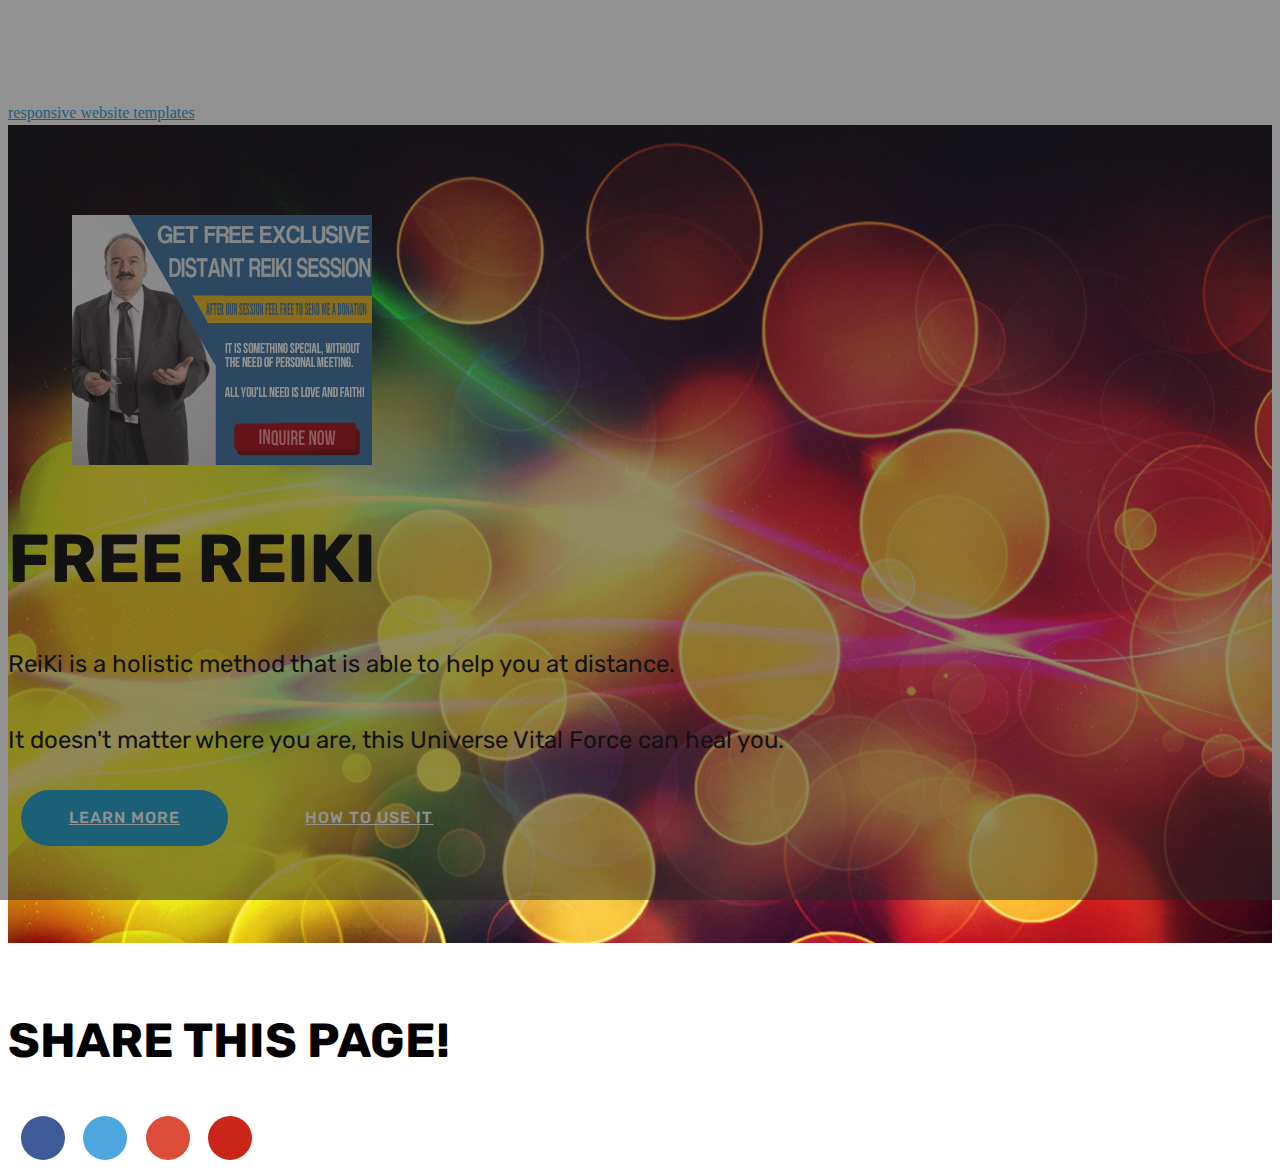
==== index.html @ 45cd6dde "create github pages" ====
<!DOCTYPE html>
<html >
<head>
  <!-- Site made with Mobirise Website Builder v4.9.1, https://mobirise.com -->
  <meta charset="UTF-8">
  <meta http-equiv="X-UA-Compatible" content="IE=edge">
  <meta name="generator" content="Mobirise v4.9.1, mobirise.com">
  <meta name="viewport" content="width=device-width, initial-scale=1, minimum-scale=1">
  <link rel="shortcut icon" href="assets/images/logo2.png" type="image/x-icon">
  <meta name="description" content="Free REIKI">
  <title>Free REIKI</title>
  <link rel="stylesheet" href="assets/tether/tether.min.css">
  <link rel="stylesheet" href="assets/bootstrap/css/bootstrap.min.css">
  <link rel="stylesheet" href="assets/bootstrap/css/bootstrap-grid.min.css">
  <link rel="stylesheet" href="assets/bootstrap/css/bootstrap-reboot.min.css">
  <link rel="stylesheet" href="assets/socicon/css/styles.css">
  <link rel="stylesheet" href="assets/dropdown/css/style.css">
  <link rel="stylesheet" href="assets/theme/css/style.css">
  <link rel="stylesheet" href="assets/mobirise/css/mbr-additional.css" type="text/css">
  
  
  
</head>
<body>
  <section class="menu cid-qQb22oEruo" once="menu" id="menu2-7">

    

    <nav class="navbar navbar-expand beta-menu navbar-dropdown align-items-center navbar-toggleable-sm">
        <button class="navbar-toggler navbar-toggler-right" type="button" data-toggle="collapse" data-target="#navbarSupportedContent" aria-controls="navbarSupportedContent" aria-expanded="false" aria-label="Toggle navigation">
            <div class="hamburger">
                <span></span>
                <span></span>
                <span></span>
                <span></span>
            </div>
        </button>
        <div class="menu-logo">
            <div class="navbar-brand">
                
                <span class="navbar-caption-wrap"><a class="navbar-caption text-black display-1" href="https://mobirise.com"></a></span>
            </div>
        </div>
        <div class="collapse navbar-collapse" id="navbarSupportedContent">
            
            <div class="navbar-buttons mbr-section-btn"><a class="btn btn-sm btn-primary display-4" href="page1.html" target="_blank">HOME</a></div>
        </div>
    </nav>
</section>

<section class="engine"><a href="https://mobirise.info/q">responsive website templates</a></section><section class="header3 cid-rhRBQHA97Q mbr-parallax-background" id="header3-8">

    

    <div class="mbr-overlay" style="opacity: 0.5; background-color: rgb(35, 35, 35);">
    </div>

    <div class="container">
        <div class="media-container-row">
            <div class="mbr-figure" style="width: 155%;">
                <a href="page2.html" target="_blank"><img src="assets/images/free-reiki-donation-300x250.png" alt="Mobirise" title=""></a>
            </div>

            <div class="media-content">
                <h1 class="mbr-section-title mbr-white pb-3 mbr-fonts-style display-1">
                    FREE REIKI</h1>
                
                <div class="mbr-section-text mbr-white pb-3 ">
                    <p class="mbr-text mbr-fonts-style display-5">ReiKi is a holistic method that is able to help you at distance. <br><br>It doesn't matter where you are, this Universe Vital Force can heal you.</p>
                </div>
                <div class="mbr-section-btn"><a class="btn btn-md btn-primary display-4" href="page1.html" target="_blank">LEARN MORE</a>
                    <a class="btn btn-md btn-white-outline display-4" href="https://youtu.be/W5HeyMeC468" target="_blank">HOW TO USE IT</a></div>
            </div>
        </div>
    </div>

</section>

<section class="cid-rhRI5HGoPC" id="social-buttons3-a">
    
    

    

    <div class="container">
        <div class="media-container-row">
            <div class="col-md-8 align-center">
                <h2 class="pb-3 mbr-section-title mbr-fonts-style display-2">
                    SHARE THIS PAGE!
                </h2>
                <div>
                    <div class="mbr-social-likes">
                        <span class="btn btn-social socicon-bg-facebook facebook mx-2" title="Share link on Facebook">
                            <i class="socicon socicon-facebook"></i>
                        </span>
                        <span class="btn btn-social twitter socicon-bg-twitter mx-2" title="Share link on Twitter">
                            <i class="socicon socicon-twitter"></i>
                        </span>
                        <span class="btn btn-social plusone socicon-bg-googleplus mx-2" title="Share link on Google+">
                            <i class="socicon socicon-googleplus"></i>
                        </span>
                        
                        
                        <span class="btn btn-social pinterest socicon-bg-pinterest mx-2" title="Share link on Pinterest">
                            <i class="socicon socicon-pinterest"></i>
                        </span>
                        
                    </div>
                </div>
            </div>
        </div>
    </div>
</section>


  <script src="assets/web/assets/jquery/jquery.min.js"></script>
  <script src="assets/popper/popper.min.js"></script>
  <script src="assets/tether/tether.min.js"></script>
  <script src="assets/bootstrap/js/bootstrap.min.js"></script>
  <script src="assets/sociallikes/social-likes.js"></script>
  <script src="assets/dropdown/js/script.min.js"></script>
  <script src="assets/touchswipe/jquery.touch-swipe.min.js"></script>
  <script src="assets/parallax/jarallax.min.js"></script>
  <script src="assets/smoothscroll/smooth-scroll.js"></script>
  <script src="assets/theme/js/script.js"></script>
  
  
</body>
</html>
---- assets/mobirise/css/mbr-additional.css ----
@import url(https://fonts.googleapis.com/css?family=Rubik:300,300i,400,400i,500,500i,700,700i,900,900i);





body {
  font-style: normal;
  line-height: 1.5;
}
.mbr-section-title {
  font-style: normal;
  line-height: 1.2;
}
.mbr-section-subtitle {
  line-height: 1.3;
}
.mbr-text {
  font-style: normal;
  line-height: 1.6;
}
.display-1 {
  font-family: 'Rubik', sans-serif;
  font-size: 4.25rem;
}
.display-1 > .mbr-iconfont {
  font-size: 6.8rem;
}
.display-2 {
  font-family: 'Rubik', sans-serif;
  font-size: 3rem;
}
.display-2 > .mbr-iconfont {
  font-size: 4.8rem;
}
.display-4 {
  font-family: 'Rubik', sans-serif;
  font-size: 1rem;
}
.display-4 > .mbr-iconfont {
  font-size: 1.6rem;
}
.display-5 {
  font-family: 'Rubik', sans-serif;
  font-size: 1.5rem;
}
.display-5 > .mbr-iconfont {
  font-size: 2.4rem;
}
.display-7 {
  font-family: 'Rubik', sans-serif;
  font-size: 1rem;
}
.display-7 > .mbr-iconfont {
  font-size: 1.6rem;
}
/* ---- Fluid typography for mobile devices ---- */
/* 1.4 - font scale ratio ( bootstrap == 1.42857 ) */
/* 100vw - current viewport width */
/* (48 - 20)  48 == 48rem == 768px, 20 == 20rem == 320px(minimal supported viewport) */
/* 0.65 - min scale variable, may vary */
@media (max-width: 768px) {
  .display-1 {
    font-size: 3.4rem;
    font-size: calc( 2.1374999999999997rem + (4.25 - 2.1374999999999997) * ((100vw - 20rem) / (48 - 20)));
    line-height: calc( 1.4 * (2.1374999999999997rem + (4.25 - 2.1374999999999997) * ((100vw - 20rem) / (48 - 20))));
  }
  .display-2 {
    font-size: 2.4rem;
    font-size: calc( 1.7rem + (3 - 1.7) * ((100vw - 20rem) / (48 - 20)));
    line-height: calc( 1.4 * (1.7rem + (3 - 1.7) * ((100vw - 20rem) / (48 - 20))));
  }
  .display-4 {
    font-size: 0.8rem;
    font-size: calc( 1rem + (1 - 1) * ((100vw - 20rem) / (48 - 20)));
    line-height: calc( 1.4 * (1rem + (1 - 1) * ((100vw - 20rem) / (48 - 20))));
  }
  .display-5 {
    font-size: 1.2rem;
    font-size: calc( 1.175rem + (1.5 - 1.175) * ((100vw - 20rem) / (48 - 20)));
    line-height: calc( 1.4 * (1.175rem + (1.5 - 1.175) * ((100vw - 20rem) / (48 - 20))));
  }
}
/* Buttons */
.btn {
  font-weight: 500;
  border-width: 2px;
  font-style: normal;
  letter-spacing: 1px;
  margin: .4rem .8rem;
  white-space: normal;
  -webkit-transition: all 0.3s ease-in-out;
  -moz-transition: all 0.3s ease-in-out;
  transition: all 0.3s ease-in-out;
  display: inline-flex;
  align-items: center;
  justify-content: center;
  word-break: break-word;
  -webkit-align-items: center;
  -webkit-justify-content: center;
  display: -webkit-inline-flex;
  padding: 1rem 3rem;
  border-radius: 3px;
}
.btn-sm {
  font-weight: 500;
  letter-spacing: 1px;
  -webkit-transition: all 0.3s ease-in-out;
  -moz-transition: all 0.3s ease-in-out;
  transition: all 0.3s ease-in-out;
  padding: 0.6rem 1.5rem;
  border-radius: 3px;
}
.btn-md {
  font-weight: 500;
  letter-spacing: 1px;
  margin: .4rem .8rem !important;
  -webkit-transition: all 0.3s ease-in-out;
  -moz-transition: all 0.3s ease-in-out;
  transition: all 0.3s ease-in-out;
  padding: 1rem 3rem;
  border-radius: 3px;
}
.btn-lg {
  font-weight: 500;
  letter-spacing: 1px;
  margin: .4rem .8rem !important;
  -webkit-transition: all 0.3s ease-in-out;
  -moz-transition: all 0.3s ease-in-out;
  transition: all 0.3s ease-in-out;
  padding: 1.2rem 3.2rem;
  border-radius: 3px;
}
.bg-primary {
  background-color: #149dcc !important;
}
.bg-success {
  background-color: #f7ed4a !important;
}
.bg-info {
  background-color: #82786e !important;
}
.bg-warning {
  background-color: #879a9f !important;
}
.bg-danger {
  background-color: #b1a374 !important;
}
.btn-primary,
.btn-primary:active {
  background-color: #149dcc !important;
  border-color: #149dcc !important;
  color: #ffffff !important;
}
.btn-primary:hover,
.btn-primary:focus,
.btn-primary.focus,
.btn-primary.active {
  color: #ffffff !important;
  background-color: #0d6786 !important;
  border-color: #0d6786 !important;
}
.btn-primary.disabled,
.btn-primary:disabled {
  color: #ffffff !important;
  background-color: #0d6786 !important;
  border-color: #0d6786 !important;
}
.btn-secondary,
.btn-secondary:active {
  background-color: #ff3366 !important;
  border-color: #ff3366 !important;
  color: #ffffff !important;
}
.btn-secondary:hover,
.btn-secondary:focus,
.btn-secondary.focus,
.btn-secondary.active {
  color: #ffffff !important;
  background-color: #e50039 !important;
  border-color: #e50039 !important;
}
.btn-secondary.disabled,
.btn-secondary:disabled {
  color: #ffffff !important;
  background-color: #e50039 !important;
  border-color: #e50039 !important;
}
.btn-info,
.btn-info:active {
  background-color: #82786e !important;
  border-color: #82786e !important;
  color: #ffffff !important;
}
.btn-info:hover,
.btn-info:focus,
.btn-info.focus,
.btn-info.active {
  color: #ffffff !important;
  background-color: #59524b !important;
  border-color: #59524b !important;
}
.btn-info.disabled,
.btn-info:disabled {
  color: #ffffff !important;
  background-color: #59524b !important;
  border-color: #59524b !important;
}
.btn-success,
.btn-success:active {
  background-color: #f7ed4a !important;
  border-color: #f7ed4a !important;
  color: #3f3c03 !important;
}
.btn-success:hover,
.btn-success:focus,
.btn-success.focus,
.btn-success.active {
  color: #3f3c03 !important;
  background-color: #eadd0a !important;
  border-color: #eadd0a !important;
}
.btn-success.disabled,
.btn-success:disabled {
  color: #3f3c03 !important;
  background-color: #eadd0a !important;
  border-color: #eadd0a !important;
}
.btn-warning,
.btn-warning:active {
  background-color: #879a9f !important;
  border-color: #879a9f !important;
  color: #ffffff !important;
}
.btn-warning:hover,
.btn-warning:focus,
.btn-warning.focus,
.btn-warning.active {
  color: #ffffff !important;
  background-color: #617479 !important;
  border-color: #617479 !important;
}
.btn-warning.disabled,
.btn-warning:disabled {
  color: #ffffff !important;
  background-color: #617479 !important;
  border-color: #617479 !important;
}
.btn-danger,
.btn-danger:active {
  background-color: #b1a374 !important;
  border-color: #b1a374 !important;
  color: #ffffff !important;
}
.btn-danger:hover,
.btn-danger:focus,
.btn-danger.focus,
.btn-danger.active {
  color: #ffffff !important;
  background-color: #8b7d4e !important;
  border-color: #8b7d4e !important;
}
.btn-danger.disabled,
.btn-danger:disabled {
  color: #ffffff !important;
  background-color: #8b7d4e !important;
  border-color: #8b7d4e !important;
}
.btn-white {
  color: #333333 !important;
}
.btn-white,
.btn-white:active {
  background-color: #ffffff !important;
  border-color: #ffffff !important;
  color: #808080 !important;
}
.btn-white:hover,
.btn-white:focus,
.btn-white.focus,
.btn-white.active {
  color: #808080 !important;
  background-color: #d9d9d9 !important;
  border-color: #d9d9d9 !important;
}
.btn-white.disabled,
.btn-white:disabled {
  color: #808080 !important;
  background-color: #d9d9d9 !important;
  border-color: #d9d9d9 !important;
}
.btn-black,
.btn-black:active {
  background-color: #333333 !important;
  border-color: #333333 !important;
  color: #ffffff !important;
}
.btn-black:hover,
.btn-black:focus,
.btn-black.focus,
.btn-black.active {
  color: #ffffff !important;
  background-color: #0d0d0d !important;
  border-color: #0d0d0d !important;
}
.btn-black.disabled,
.btn-black:disabled {
  color: #ffffff !important;
  background-color: #0d0d0d !important;
  border-color: #0d0d0d !important;
}
.btn-primary-outline,
.btn-primary-outline:active {
  background: none;
  border-color: #0b566f;
  color: #0b566f;
}
.btn-primary-outline:hover,
.btn-primary-outline:focus,
.btn-primary-outline.focus,
.btn-primary-outline.active {
  color: #ffffff;
  background-color: #149dcc;
  border-color: #149dcc;
}
.btn-primary-outline.disabled,
.btn-primary-outline:disabled {
  color: #ffffff !important;
  background-color: #149dcc !important;
  border-color: #149dcc !important;
}
.btn-secondary-outline,
.btn-secondary-outline:active {
  background: none;
  border-color: #cc0033;
  color: #cc0033;
}
.btn-secondary-outline:hover,
.btn-secondary-outline:focus,
.btn-secondary-outline.focus,
.btn-secondary-outline.active {
  color: #ffffff;
  background-color: #ff3366;
  border-color: #ff3366;
}
.btn-secondary-outline.disabled,
.btn-secondary-outline:disabled {
  color: #ffffff !important;
  background-color: #ff3366 !important;
  border-color: #ff3366 !important;
}
.btn-info-outline,
.btn-info-outline:active {
  background: none;
  border-color: #4b453f;
  color: #4b453f;
}
.btn-info-outline:hover,
.btn-info-outline:focus,
.btn-info-outline.focus,
.btn-info-outline.active {
  color: #ffffff;
  background-color: #82786e;
  border-color: #82786e;
}
.btn-info-outline.disabled,
.btn-info-outline:disabled {
  color: #ffffff !important;
  background-color: #82786e !important;
  border-color: #82786e !important;
}
.btn-success-outline,
.btn-success-outline:active {
  background: none;
  border-color: #d2c609;
  color: #d2c609;
}
.btn-success-outline:hover,
.btn-success-outline:focus,
.btn-success-outline.focus,
.btn-success-outline.active {
  color: #3f3c03;
  background-color: #f7ed4a;
  border-color: #f7ed4a;
}
.btn-success-outline.disabled,
.btn-success-outline:disabled {
  color: #3f3c03 !important;
  background-color: #f7ed4a !important;
  border-color: #f7ed4a !important;
}
.btn-warning-outline,
.btn-warning-outline:active {
  background: none;
  border-color: #55666b;
  color: #55666b;
}
.btn-warning-outline:hover,
.btn-warning-outline:focus,
.btn-warning-outline.focus,
.btn-warning-outline.active {
  color: #ffffff;
  background-color: #879a9f;
  border-color: #879a9f;
}
.btn-warning-outline.disabled,
.btn-warning-outline:disabled {
  color: #ffffff !important;
  background-color: #879a9f !important;
  border-color: #879a9f !important;
}
.btn-danger-outline,
.btn-danger-outline:active {
  background: none;
  border-color: #7a6e45;
  color: #7a6e45;
}
.btn-danger-outline:hover,
.btn-danger-outline:focus,
.btn-danger-outline.focus,
.btn-danger-outline.active {
  color: #ffffff;
  background-color: #b1a374;
  border-color: #b1a374;
}
.btn-danger-outline.disabled,
.btn-danger-outline:disabled {
  color: #ffffff !important;
  background-color: #b1a374 !important;
  border-color: #b1a374 !important;
}
.btn-black-outline,
.btn-black-outline:active {
  background: none;
  border-color: #000000;
  color: #000000;
}
.btn-black-outline:hover,
.btn-black-outline:focus,
.btn-black-outline.focus,
.btn-black-outline.active {
  color: #ffffff;
  background-color: #333333;
  border-color: #333333;
}
.btn-black-outline.disabled,
.btn-black-outline:disabled {
  color: #ffffff !important;
  background-color: #333333 !important;
  border-color: #333333 !important;
}
.btn-white-outline,
.btn-white-outline:active,
.btn-white-outline.active {
  background: none;
  border-color: #ffffff;
  color: #ffffff;
}
.btn-white-outline:hover,
.btn-white-outline:focus,
.btn-white-outline.focus {
  color: #333333;
  background-color: #ffffff;
  border-color: #ffffff;
}
.text-primary {
  color: #149dcc !important;
}
.text-secondary {
  color: #ff3366 !important;
}
.text-success {
  color: #f7ed4a !important;
}
.text-info {
  color: #82786e !important;
}
.text-warning {
  color: #879a9f !important;
}
.text-danger {
  color: #b1a374 !important;
}
.text-white {
  color: #ffffff !important;
}
.text-black {
  color: #000000 !important;
}
a.text-primary:hover,
a.text-primary:focus {
  color: #0b566f !important;
}
a.text-secondary:hover,
a.text-secondary:focus {
  color: #cc0033 !important;
}
a.text-success:hover,
a.text-success:focus {
  color: #d2c609 !important;
}
a.text-info:hover,
a.text-info:focus {
  color: #4b453f !important;
}
a.text-warning:hover,
a.text-warning:focus {
  color: #55666b !important;
}
a.text-danger:hover,
a.text-danger:focus {
  color: #7a6e45 !important;
}
a.text-white:hover,
a.text-white:focus {
  color: #b3b3b3 !important;
}
a.text-black:hover,
a.text-black:focus {
  color: #4d4d4d !important;
}
.alert-success {
  background-color: #70c770;
}
.alert-info {
  background-color: #82786e;
}
.alert-warning {
  background-color: #879a9f;
}
.alert-danger {
  background-color: #b1a374;
}
.mbr-section-btn a.btn:not(.btn-form) {
  border-radius: 100px;
}
.mbr-section-btn a.btn:not(.btn-form):hover,
.mbr-section-btn a.btn:not(.btn-form):focus {
  box-shadow: none !important;
}
.mbr-section-btn a.btn:not(.btn-form):hover,
.mbr-section-btn a.btn:not(.btn-form):focus {
  box-shadow: 0 10px 40px 0 rgba(0, 0, 0, 0.2) !important;
  -webkit-box-shadow: 0 10px 40px 0 rgba(0, 0, 0, 0.2) !important;
}
.mbr-gallery-filter li a {
  border-radius: 100px !important;
}
.mbr-gallery-filter li.active .btn {
  background-color: #149dcc;
  border-color: #149dcc;
  color: #ffffff;
}
.mbr-gallery-filter li.active .btn:focus {
  box-shadow: none;
}
.nav-tabs .nav-link {
  border-radius: 100px !important;
}
.btn-form {
  border-radius: 0;
}
.btn-form:hover {
  cursor: pointer;
}
a,
a:hover {
  color: #149dcc;
}
.mbr-plan-header.bg-primary .mbr-plan-subtitle,
.mbr-plan-header.bg-primary .mbr-plan-price-desc {
  color: #b4e6f8;
}
.mbr-plan-header.bg-success .mbr-plan-subtitle,
.mbr-plan-header.bg-success .mbr-plan-price-desc {
  color: #ffffff;
}
.mbr-plan-header.bg-info .mbr-plan-subtitle,
.mbr-plan-header.bg-info .mbr-plan-price-desc {
  color: #beb8b2;
}
.mbr-plan-header.bg-warning .mbr-plan-subtitle,
.mbr-plan-header.bg-warning .mbr-plan-price-desc {
  color: #ced6d8;
}
.mbr-plan-header.bg-danger .mbr-plan-subtitle,
.mbr-plan-header.bg-danger .mbr-plan-price-desc {
  color: #dfd9c6;
}
/* Scroll to top button*/
.scrollToTop_wraper {
  display: none;
}
#scrollToTop a i:before {
  content: '';
  position: absolute;
  height: 40%;
  top: 25%;
  background: #fff;
  width: 2px;
  left: calc(50% - 1px);
}
#scrollToTop a i:after {
  content: '';
  position: absolute;
  display: block;
  border-top: 2px solid #fff;
  border-right: 2px solid #fff;
  width: 40%;
  height: 40%;
  left: 30%;
  bottom: 30%;
  transform: rotate(135deg);
  -webkit-transform: rotate(135deg);
}
/* Others*/
.note-check a[data-value=Rubik] {
  font-style: normal;
}
.mbr-arrow a {
  color: #ffffff;
}
@media (max-width: 767px) {
  .mbr-arrow {
    display: none;
  }
}
.form-control-label {
  position: relative;
  cursor: pointer;
  margin-bottom: .357em;
  padding: 0;
}
.alert {
  color: #ffffff;
  border-radius: 0;
  border: 0;
  font-size: .875rem;
  line-height: 1.5;
  margin-bottom: 1.875rem;
  padding: 1.25rem;
  position: relative;
}
.alert.alert-form::after {
  background-color: inherit;
  bottom: -7px;
  content: "";
  display: block;
  height: 14px;
  left: 50%;
  margin-left: -7px;
  position: absolute;
  transform: rotate(45deg);
  width: 14px;
  -webkit-transform: rotate(45deg);
}
.form-control {
  background-color: #f5f5f5;
  box-shadow: none;
  color: #565656;
  font-family: 'Rubik', sans-serif;
  font-size: 1rem;
  line-height: 1.43;
  min-height: 3.5em;
  padding: 1.07em .5em;
}
.form-control > .mbr-iconfont {
  font-size: 1.6rem;
}
.form-control,
.form-control:focus {
  border: 1px solid #e8e8e8;
}
.form-active .form-control:invalid {
  border-color: red;
}
.mbr-overlay {
  background-color: #000;
  bottom: 0;
  left: 0;
  opacity: .5;
  position: absolute;
  right: 0;
  top: 0;
  z-index: 0;
}
blockquote {
  font-style: italic;
  padding: 10px 0 10px 20px;
  font-size: 1.09rem;
  position: relative;
  border-color: #149dcc;
  border-width: 3px;
}
ul,
ol,
pre,
blockquote {
  margin-bottom: 2.3125rem;
}
pre {
  background: #f4f4f4;
  padding: 10px 24px;
  white-space: pre-wrap;
}
.inactive {
  -webkit-user-select: none;
  -moz-user-select: none;
  -ms-user-select: none;
  user-select: none;
  pointer-events: none;
  -webkit-user-drag: none;
  user-drag: none;
}
.mbr-section__comments .row {
  justify-content: center;
  -webkit-justify-content: center;
}
/* Forms */
.mbr-form .btn {
  margin: .4rem 0;
}
.mbr-form .input-group-btn a.btn {
  border-radius: 100px !important;
}
.mbr-form .input-group-btn a.btn:hover {
  box-shadow: 0 10px 40px 0 rgba(0, 0, 0, 0.2);
}
.mbr-form .input-group-btn button[type="submit"] {
  border-radius: 100px !important;
  padding: 1rem 3rem;
}
.mbr-form .input-group-btn button[type="submit"]:hover {
  box-shadow: 0 10px 40px 0 rgba(0, 0, 0, 0.2);
}
.form2 .form-control {
  border-top-left-radius: 100px;
  border-bottom-left-radius: 100px;
}
.form2 .input-group-btn a.btn {
  border-top-left-radius: 0 !important;
  border-bottom-left-radius: 0 !important;
}
.form2 .input-group-btn button[type="submit"] {
  border-top-left-radius: 0 !important;
  border-bottom-left-radius: 0 !important;
}
.form3 input[type="email"] {
  border-radius: 100px !important;
}
@media (max-width: 349px) {
  .form2 input[type="email"] {
    border-radius: 100px !important;
  }
  .form2 .input-group-btn a.btn {
    border-radius: 100px !important;
  }
  .form2 .input-group-btn button[type="submit"] {
    border-radius: 100px !important;
  }
}
@media (max-width: 767px) {
  .btn {
    font-size: .75rem !important;
  }
  .btn .mbr-iconfont {
    font-size: 1rem !important;
  }
}
/* Social block */
.btn-social {
  font-size: 20px;
  border-radius: 50%;
  padding: 0;
  width: 44px;
  height: 44px;
  line-height: 44px;
  text-align: center;
  position: relative;
  border: 2px solid #c0a375;
  border-color: #149dcc;
  color: #232323;
  cursor: pointer;
}
.btn-social i {
  top: 0;
  line-height: 44px;
  width: 44px;
}
.btn-social:hover {
  color: #fff;
  background: #149dcc;
}
.btn-social + .btn {
  margin-left: .1rem;
}
/* Footer */
.mbr-footer-content li::before,
.mbr-footer .mbr-contacts li::before {
  background: #149dcc;
}
.mbr-footer-content li a:hover,
.mbr-footer .mbr-contacts li a:hover {
  color: #149dcc;
}
.footer3 input[type="email"],
.footer4 input[type="email"] {
  border-radius: 100px !important;
}
.footer3 .input-group-btn a.btn,
.footer4 .input-group-btn a.btn {
  border-radius: 100px !important;
}
.footer3 .input-group-btn button[type="submit"],
.footer4 .input-group-btn button[type="submit"] {
  border-radius: 100px !important;
}
/* Headers*/
.header13 .form-inline input[type="email"],
.header14 .form-inline input[type="email"] {
  border-radius: 100px;
}
.header13 .form-inline input[type="text"],
.header14 .form-inline input[type="text"] {
  border-radius: 100px;
}
.header13 .form-inline input[type="tel"],
.header14 .form-inline input[type="tel"] {
  border-radius: 100px;
}
.header13 .form-inline a.btn,
.header14 .form-inline a.btn {
  border-radius: 100px;
}
.header13 .form-inline button,
.header14 .form-inline button {
  border-radius: 100px !important;
}
.offset-1 {
  margin-left: 8.33333%;
}
.offset-2 {
  margin-left: 16.66667%;
}
.offset-3 {
  margin-left: 25%;
}
.offset-4 {
  margin-left: 33.33333%;
}
.offset-5 {
  margin-left: 41.66667%;
}
.offset-6 {
  margin-left: 50%;
}
.offset-7 {
  margin-left: 58.33333%;
}
.offset-8 {
  margin-left: 66.66667%;
}
.offset-9 {
  margin-left: 75%;
}
.offset-10 {
  margin-left: 83.33333%;
}
.offset-11 {
  margin-left: 91.66667%;
}
@media (min-width: 576px) {
  .offset-sm-0 {
    margin-left: 0%;
  }
  .offset-sm-1 {
    margin-left: 8.33333%;
  }
  .offset-sm-2 {
    margin-left: 16.66667%;
  }
  .offset-sm-3 {
    margin-left: 25%;
  }
  .offset-sm-4 {
    margin-left: 33.33333%;
  }
  .offset-sm-5 {
    margin-left: 41.66667%;
  }
  .offset-sm-6 {
    margin-left: 50%;
  }
  .offset-sm-7 {
    margin-left: 58.33333%;
  }
  .offset-sm-8 {
    margin-left: 66.66667%;
  }
  .offset-sm-9 {
    margin-left: 75%;
  }
  .offset-sm-10 {
    margin-left: 83.33333%;
  }
  .offset-sm-11 {
    margin-left: 91.66667%;
  }
}
@media (min-width: 768px) {
  .offset-md-0 {
    margin-left: 0%;
  }
  .offset-md-1 {
    margin-left: 8.33333%;
  }
  .offset-md-2 {
    margin-left: 16.66667%;
  }
  .offset-md-3 {
    margin-left: 25%;
  }
  .offset-md-4 {
    margin-left: 33.33333%;
  }
  .offset-md-5 {
    margin-left: 41.66667%;
  }
  .offset-md-6 {
    margin-left: 50%;
  }
  .offset-md-7 {
    margin-left: 58.33333%;
  }
  .offset-md-8 {
    margin-left: 66.66667%;
  }
  .offset-md-9 {
    margin-left: 75%;
  }
  .offset-md-10 {
    margin-left: 83.33333%;
  }
  .offset-md-11 {
    margin-left: 91.66667%;
  }
}
@media (min-width: 992px) {
  .offset-lg-0 {
    margin-left: 0%;
  }
  .offset-lg-1 {
    margin-left: 8.33333%;
  }
  .offset-lg-2 {
    margin-left: 16.66667%;
  }
  .offset-lg-3 {
    margin-left: 25%;
  }
  .offset-lg-4 {
    margin-left: 33.33333%;
  }
  .offset-lg-5 {
    margin-left: 41.66667%;
  }
  .offset-lg-6 {
    margin-left: 50%;
  }
  .offset-lg-7 {
    margin-left: 58.33333%;
  }
  .offset-lg-8 {
    margin-left: 66.66667%;
  }
  .offset-lg-9 {
    margin-left: 75%;
  }
  .offset-lg-10 {
    margin-left: 83.33333%;
  }
  .offset-lg-11 {
    margin-left: 91.66667%;
  }
}
@media (min-width: 1200px) {
  .offset-xl-0 {
    margin-left: 0%;
  }
  .offset-xl-1 {
    margin-left: 8.33333%;
  }
  .offset-xl-2 {
    margin-left: 16.66667%;
  }
  .offset-xl-3 {
    margin-left: 25%;
  }
  .offset-xl-4 {
    margin-left: 33.33333%;
  }
  .offset-xl-5 {
    margin-left: 41.66667%;
  }
  .offset-xl-6 {
    margin-left: 50%;
  }
  .offset-xl-7 {
    margin-left: 58.33333%;
  }
  .offset-xl-8 {
    margin-left: 66.66667%;
  }
  .offset-xl-9 {
    margin-left: 75%;
  }
  .offset-xl-10 {
    margin-left: 83.33333%;
  }
  .offset-xl-11 {
    margin-left: 91.66667%;
  }
}
.navbar-toggler {
  -webkit-align-self: flex-start;
  -ms-flex-item-align: start;
  align-self: flex-start;
  padding: 0.25rem 0.75rem;
  font-size: 1.25rem;
  line-height: 1;
  background: transparent;
  border: 1px solid transparent;
  -webkit-border-radius: 0.25rem;
  border-radius: 0.25rem;
}
.navbar-toggler:focus,
.navbar-toggler:hover {
  text-decoration: none;
}
.navbar-toggler-icon {
  display: inline-block;
  width: 1.5em;
  height: 1.5em;
  vertical-align: middle;
  content: "";
  background: no-repeat center center;
  -webkit-background-size: 100% 100%;
  -o-background-size: 100% 100%;
  background-size: 100% 100%;
}
.navbar-toggler-left {
  position: absolute;
  left: 1rem;
}
.navbar-toggler-right {
  position: absolute;
  right: 1rem;
}
@media (max-width: 575px) {
  .navbar-toggleable .navbar-nav .dropdown-menu {
    position: static;
    float: none;
  }
  .navbar-toggleable > .container {
    padding-right: 0;
    padding-left: 0;
  }
}
@media (min-width: 576px) {
  .navbar-toggleable {
    -webkit-box-orient: horizontal;
    -webkit-box-direction: normal;
    -webkit-flex-direction: row;
    -ms-flex-direction: row;
    flex-direction: row;
    -webkit-flex-wrap: nowrap;
    -ms-flex-wrap: nowrap;
    flex-wrap: nowrap;
    -webkit-box-align: center;
    -webkit-align-items: center;
    -ms-flex-align: center;
    align-items: center;
  }
  .navbar-toggleable .navbar-nav {
    -webkit-box-orient: horizontal;
    -webkit-box-direction: normal;
    -webkit-flex-direction: row;
    -ms-flex-direction: row;
    flex-direction: row;
  }
  .navbar-toggleable .navbar-nav .nav-link {
    padding-right: .5rem;
    padding-left: .5rem;
  }
  .navbar-toggleable > .container {
    display: -webkit-box;
    display: -webkit-flex;
    display: -ms-flexbox;
    display: flex;
    -webkit-flex-wrap: nowrap;
    -ms-flex-wrap: nowrap;
    flex-wrap: nowrap;
    -webkit-box-align: center;
    -webkit-align-items: center;
    -ms-flex-align: center;
    align-items: center;
  }
  .navbar-toggleable .navbar-collapse {
    display: -webkit-box !important;
    display: -webkit-flex !important;
    display: -ms-flexbox !important;
    display: flex !important;
    width: 100%;
  }
  .navbar-toggleable .navbar-toggler {
    display: none;
  }
}
@media (max-width: 767px) {
  .navbar-toggleable-sm .navbar-nav .dropdown-menu {
    position: static;
    float: none;
  }
  .navbar-toggleable-sm > .container {
    padding-right: 0;
    padding-left: 0;
  }
}
@media (min-width: 768px) {
  .navbar-toggleable-sm {
    -webkit-box-orient: horizontal;
    -webkit-box-direction: normal;
    -webkit-flex-direction: row;
    -ms-flex-direction: row;
    flex-direction: row;
    -webkit-flex-wrap: nowrap;
    -ms-flex-wrap: nowrap;
    flex-wrap: nowrap;
    -webkit-box-align: center;
    -webkit-align-items: center;
    -ms-flex-align: center;
    align-items: center;
  }
  .navbar-toggleable-sm .navbar-nav {
    -webkit-box-orient: horizontal;
    -webkit-box-direction: normal;
    -webkit-flex-direction: row;
    -ms-flex-direction: row;
    flex-direction: row;
  }
  .navbar-toggleable-sm .navbar-nav .nav-link {
    padding-right: .5rem;
    padding-left: .5rem;
  }
  .navbar-toggleable-sm > .container {
    display: -webkit-box;
    display: -webkit-flex;
    display: -ms-flexbox;
    display: flex;
    -webkit-flex-wrap: nowrap;
    -ms-flex-wrap: nowrap;
    flex-wrap: nowrap;
    -webkit-box-align: center;
    -webkit-align-items: center;
    -ms-flex-align: center;
    align-items: center;
  }
  .navbar-toggleable-sm .navbar-collapse {
    display: none;
    width: 100%;
  }
  .navbar-toggleable-sm .navbar-toggler {
    display: none;
  }
}
@media (max-width: 991px) {
  .navbar-toggleable-md .navbar-nav .dropdown-menu {
    position: static;
    float: none;
  }
  .navbar-toggleable-md > .container {
    padding-right: 0;
    padding-left: 0;
  }
}
@media (min-width: 992px) {
  .navbar-toggleable-md {
    -webkit-box-orient: horizontal;
    -webkit-box-direction: normal;
    -webkit-flex-direction: row;
    -ms-flex-direction: row;
    flex-direction: row;
    -webkit-flex-wrap: nowrap;
    -ms-flex-wrap: nowrap;
    flex-wrap: nowrap;
    -webkit-box-align: center;
    -webkit-align-items: center;
    -ms-flex-align: center;
    align-items: center;
  }
  .navbar-toggleable-md .navbar-nav {
    -webkit-box-orient: horizontal;
    -webkit-box-direction: normal;
    -webkit-flex-direction: row;
    -ms-flex-direction: row;
    flex-direction: row;
  }
  .navbar-toggleable-md .navbar-nav .nav-link {
    padding-right: .5rem;
    padding-left: .5rem;
  }
  .navbar-toggleable-md > .container {
    display: -webkit-box;
    display: -webkit-flex;
    display: -ms-flexbox;
    display: flex;
    -webkit-flex-wrap: nowrap;
    -ms-flex-wrap: nowrap;
    flex-wrap: nowrap;
    -webkit-box-align: center;
    -webkit-align-items: center;
    -ms-flex-align: center;
    align-items: center;
  }
  .navbar-toggleable-md .navbar-collapse {
    display: -webkit-box !important;
    display: -webkit-flex !important;
    display: -ms-flexbox !important;
    display: flex !important;
    width: 100%;
  }
  .navbar-toggleable-md .navbar-toggler {
    display: none;
  }
}
@media (max-width: 1199px) {
  .navbar-toggleable-lg .navbar-nav .dropdown-menu {
    position: static;
    float: none;
  }
  .navbar-toggleable-lg > .container {
    padding-right: 0;
    padding-left: 0;
  }
}
@media (min-width: 1200px) {
  .navbar-toggleable-lg {
    -webkit-box-orient: horizontal;
    -webkit-box-direction: normal;
    -webkit-flex-direction: row;
    -ms-flex-direction: row;
    flex-direction: row;
    -webkit-flex-wrap: nowrap;
    -ms-flex-wrap: nowrap;
    flex-wrap: nowrap;
    -webkit-box-align: center;
    -webkit-align-items: center;
    -ms-flex-align: center;
    align-items: center;
  }
  .navbar-toggleable-lg .navbar-nav {
    -webkit-box-orient: horizontal;
    -webkit-box-direction: normal;
    -webkit-flex-direction: row;
    -ms-flex-direction: row;
    flex-direction: row;
  }
  .navbar-toggleable-lg .navbar-nav .nav-link {
    padding-right: .5rem;
    padding-left: .5rem;
  }
  .navbar-toggleable-lg > .container {
    display: -webkit-box;
    display: -webkit-flex;
    display: -ms-flexbox;
    display: flex;
    -webkit-flex-wrap: nowrap;
    -ms-flex-wrap: nowrap;
    flex-wrap: nowrap;
    -webkit-box-align: center;
    -webkit-align-items: center;
    -ms-flex-align: center;
    align-items: center;
  }
  .navbar-toggleable-lg .navbar-collapse {
    display: -webkit-box !important;
    display: -webkit-flex !important;
    display: -ms-flexbox !important;
    display: flex !important;
    width: 100%;
  }
  .navbar-toggleable-lg .navbar-toggler {
    display: none;
  }
}
.navbar-toggleable-xl {
  -webkit-box-orient: horizontal;
  -webkit-box-direction: normal;
  -webkit-flex-direction: row;
  -ms-flex-direction: row;
  flex-direction: row;
  -webkit-flex-wrap: nowrap;
  -ms-flex-wrap: nowrap;
  flex-wrap: nowrap;
  -webkit-box-align: center;
  -webkit-align-items: center;
  -ms-flex-align: center;
  align-items: center;
}
.navbar-toggleable-xl .navbar-nav .dropdown-menu {
  position: static;
  float: none;
}
.navbar-toggleable-xl > .container {
  padding-right: 0;
  padding-left: 0;
}
.navbar-toggleable-xl .navbar-nav {
  -webkit-box-orient: horizontal;
  -webkit-box-direction: normal;
  -webkit-flex-direction: row;
  -ms-flex-direction: row;
  flex-direction: row;
}
.navbar-toggleable-xl .navbar-nav .nav-link {
  padding-right: .5rem;
  padding-left: .5rem;
}
.navbar-toggleable-xl > .container {
  display: -webkit-box;
  display: -webkit-flex;
  display: -ms-flexbox;
  display: flex;
  -webkit-flex-wrap: nowrap;
  -ms-flex-wrap: nowrap;
  flex-wrap: nowrap;
  -webkit-box-align: center;
  -webkit-align-items: center;
  -ms-flex-align: center;
  align-items: center;
}
.navbar-toggleable-xl .navbar-collapse {
  display: -webkit-box !important;
  display: -webkit-flex !important;
  display: -ms-flexbox !important;
  display: flex !important;
  width: 100%;
}
.navbar-toggleable-xl .navbar-toggler {
  display: none;
}
.card-img {
  width: auto;
}
.menu .navbar.collapsed:not(.beta-menu) {
  flex-direction: column;
  -webkit-flex-direction: column;
}
.carousel-item.active,
.carousel-item-next,
.carousel-item-prev {
  display: -webkit-box;
  display: -webkit-flex;
  display: -ms-flexbox;
  display: flex;
}
.note-air-layout .dropup .dropdown-menu,
.note-air-layout .navbar-fixed-bottom .dropdown .dropdown-menu {
  bottom: initial !important;
}
html,
body {
  height: auto;
  min-height: 100vh;
}
.dropup .dropdown-toggle::after {
  display: none;
}
@media screen and (-ms-high-contrast: active), (-ms-high-contrast: none) {
  .card-wrapper {
    flex: auto!important;
  }
}
.cid-qQb22oEruo .navbar {
  background: #ffffff;
  transition: none;
  min-height: 77px;
  padding: .5rem 0;
}
.cid-qQb22oEruo .navbar-dropdown.bg-color.transparent.opened {
  background: #ffffff;
}
.cid-qQb22oEruo a {
  font-style: normal;
}
.cid-qQb22oEruo .nav-item span {
  padding-right: 0.4em;
  line-height: 0.5em;
  vertical-align: text-bottom;
  position: relative;
  text-decoration: none;
}
.cid-qQb22oEruo .nav-item a {
  display: flex;
  align-items: center;
  justify-content: center;
  padding: 0.7rem 0 !important;
  margin: 0rem .65rem !important;
}
.cid-qQb22oEruo .nav-item:focus,
.cid-qQb22oEruo .nav-link:focus {
  outline: none;
}
.cid-qQb22oEruo .btn {
  padding: 0.4rem 1.5rem;
  display: inline-flex;
  align-items: center;
}
.cid-qQb22oEruo .btn .mbr-iconfont {
  font-size: 1.6rem;
}
.cid-qQb22oEruo .menu-logo {
  margin-right: auto;
}
.cid-qQb22oEruo .menu-logo .navbar-brand {
  display: flex;
  margin-left: 5rem;
  padding: 0;
  transition: padding .2s;
  min-height: 3.8rem;
  align-items: center;
}
.cid-qQb22oEruo .menu-logo .navbar-brand .navbar-caption-wrap {
  display: flex;
  -webkit-align-items: center;
  align-items: center;
  word-break: break-word;
  min-width: 7rem;
  margin: .3rem 0;
}
.cid-qQb22oEruo .menu-logo .navbar-brand .navbar-caption-wrap .navbar-caption {
  line-height: 1.2rem !important;
  padding-right: 2rem;
}
.cid-qQb22oEruo .menu-logo .navbar-brand .navbar-logo {
  font-size: 4rem;
  transition: font-size 0.25s;
}
.cid-qQb22oEruo .menu-logo .navbar-brand .navbar-logo img {
  display: flex;
}
.cid-qQb22oEruo .menu-logo .navbar-brand .navbar-logo .mbr-iconfont {
  transition: font-size 0.25s;
}
.cid-qQb22oEruo .navbar-toggleable-sm .navbar-collapse {
  justify-content: flex-end;
  -webkit-justify-content: flex-end;
  padding-right: 5rem;
  width: auto;
}
.cid-qQb22oEruo .navbar-toggleable-sm .navbar-collapse .navbar-nav {
  flex-wrap: wrap;
  -webkit-flex-wrap: wrap;
  padding-left: 0;
}
.cid-qQb22oEruo .navbar-toggleable-sm .navbar-collapse .navbar-nav .nav-item {
  -webkit-align-self: center;
  align-self: center;
}
.cid-qQb22oEruo .navbar-toggleable-sm .navbar-collapse .navbar-buttons {
  padding-left: 0;
  padding-bottom: 0;
}
.cid-qQb22oEruo .dropdown .dropdown-menu {
  background: #ffffff;
  display: none;
  position: absolute;
  min-width: 5rem;
  padding-top: 1.4rem;
  padding-bottom: 1.4rem;
  text-align: left;
}
.cid-qQb22oEruo .dropdown .dropdown-menu .dropdown-item {
  width: auto;
  padding: 0.235em 1.5385em 0.235em 1.5385em !important;
}
.cid-qQb22oEruo .dropdown .dropdown-menu .dropdown-item::after {
  right: 0.5rem;
}
.cid-qQb22oEruo .dropdown .dropdown-menu .dropdown-submenu {
  margin: 0;
}
.cid-qQb22oEruo .dropdown.open > .dropdown-menu {
  display: block;
}
.cid-qQb22oEruo .navbar-toggleable-sm.opened:after {
  position: absolute;
  width: 100vw;
  height: 100vh;
  content: '';
  background-color: rgba(0, 0, 0, 0.1);
  left: 0;
  bottom: 0;
  transform: translateY(100%);
  -webkit-transform: translateY(100%);
  z-index: 1000;
}
.cid-qQb22oEruo .navbar.navbar-short {
  min-height: 60px;
  transition: all .2s;
}
.cid-qQb22oEruo .navbar.navbar-short .navbar-toggler-right {
  top: 20px;
}
.cid-qQb22oEruo .navbar.navbar-short .navbar-logo a {
  font-size: 2.5rem !important;
  line-height: 2.5rem;
  transition: font-size 0.25s;
}
.cid-qQb22oEruo .navbar.navbar-short .navbar-logo a .mbr-iconfont {
  font-size: 2.5rem !important;
}
.cid-qQb22oEruo .navbar.navbar-short .navbar-logo a img {
  height: 3rem !important;
}
.cid-qQb22oEruo .navbar.navbar-short .navbar-brand {
  min-height: 3rem;
}
.cid-qQb22oEruo button.navbar-toggler {
  width: 31px;
  height: 18px;
  cursor: pointer;
  transition: all .2s;
  top: 1.5rem;
  right: 1rem;
}
.cid-qQb22oEruo button.navbar-toggler:focus {
  outline: none;
}
.cid-qQb22oEruo button.navbar-toggler .hamburger span {
  position: absolute;
  right: 0;
  width: 30px;
  height: 2px;
  border-right: 5px;
  background-color: #333333;
}
.cid-qQb22oEruo button.navbar-toggler .hamburger span:nth-child(1) {
  top: 0;
  transition: all .2s;
}
.cid-qQb22oEruo button.navbar-toggler .hamburger span:nth-child(2) {
  top: 8px;
  transition: all .15s;
}
.cid-qQb22oEruo button.navbar-toggler .hamburger span:nth-child(3) {
  top: 8px;
  transition: all .15s;
}
.cid-qQb22oEruo button.navbar-toggler .hamburger span:nth-child(4) {
  top: 16px;
  transition: all .2s;
}
.cid-qQb22oEruo nav.opened .hamburger span:nth-child(1) {
  top: 8px;
  width: 0;
  opacity: 0;
  right: 50%;
  transition: all .2s;
}
.cid-qQb22oEruo nav.opened .hamburger span:nth-child(2) {
  -webkit-transform: rotate(45deg);
  transform: rotate(45deg);
  transition: all .25s;
}
.cid-qQb22oEruo nav.opened .hamburger span:nth-child(3) {
  -webkit-transform: rotate(-45deg);
  transform: rotate(-45deg);
  transition: all .25s;
}
.cid-qQb22oEruo nav.opened .hamburger span:nth-child(4) {
  top: 8px;
  width: 0;
  opacity: 0;
  right: 50%;
  transition: all .2s;
}
.cid-qQb22oEruo .collapsed.navbar-expand {
  flex-direction: column;
}
.cid-qQb22oEruo .collapsed .btn {
  display: flex;
}
.cid-qQb22oEruo .collapsed .navbar-collapse {
  display: none !important;
  padding-right: 0 !important;
}
.cid-qQb22oEruo .collapsed .navbar-collapse.collapsing,
.cid-qQb22oEruo .collapsed .navbar-collapse.show {
  display: block !important;
}
.cid-qQb22oEruo .collapsed .navbar-collapse.collapsing .navbar-nav,
.cid-qQb22oEruo .collapsed .navbar-collapse.show .navbar-nav {
  display: block;
  text-align: center;
}
.cid-qQb22oEruo .collapsed .navbar-collapse.collapsing .navbar-nav .nav-item,
.cid-qQb22oEruo .collapsed .navbar-collapse.show .navbar-nav .nav-item {
  clear: both;
}
.cid-qQb22oEruo .collapsed .navbar-collapse.collapsing .navbar-buttons,
.cid-qQb22oEruo .collapsed .navbar-collapse.show .navbar-buttons {
  text-align: center;
}
.cid-qQb22oEruo .collapsed .navbar-collapse.collapsing .navbar-buttons:last-child,
.cid-qQb22oEruo .collapsed .navbar-collapse.show .navbar-buttons:last-child {
  margin-bottom: 1rem;
}
.cid-qQb22oEruo .collapsed button.navbar-toggler {
  display: block;
}
.cid-qQb22oEruo .collapsed .navbar-brand {
  margin-left: 1rem !important;
}
.cid-qQb22oEruo .collapsed .navbar-toggleable-sm {
  flex-direction: column;
  -webkit-flex-direction: column;
}
.cid-qQb22oEruo .collapsed .dropdown .dropdown-menu {
  width: 100%;
  text-align: center;
  position: relative;
  opacity: 0;
  display: block;
  height: 0;
  visibility: hidden;
  padding: 0;
  transition-duration: .5s;
  transition-property: opacity,padding,height;
}
.cid-qQb22oEruo .collapsed .dropdown.open > .dropdown-menu {
  position: relative;
  opacity: 1;
  height: auto;
  padding: 1.4rem 0;
  visibility: visible;
}
.cid-qQb22oEruo .collapsed .dropdown .dropdown-submenu {
  left: 0;
  text-align: center;
  width: 100%;
}
.cid-qQb22oEruo .collapsed .dropdown .dropdown-toggle[data-toggle="dropdown-submenu"]::after {
  margin-top: 0;
  position: inherit;
  right: 0;
  top: 50%;
  display: inline-block;
  width: 0;
  height: 0;
  margin-left: .3em;
  vertical-align: middle;
  content: "";
  border-top: .30em solid;
  border-right: .30em solid transparent;
  border-left: .30em solid transparent;
}
@media (max-width: 991px) {
  .cid-qQb22oEruo.navbar-expand {
    flex-direction: column;
  }
  .cid-qQb22oEruo img {
    height: 3.8rem !important;
  }
  .cid-qQb22oEruo .btn {
    display: flex;
  }
  .cid-qQb22oEruo button.navbar-toggler {
    display: block;
  }
  .cid-qQb22oEruo .navbar-brand {
    margin-left: 1rem !important;
  }
  .cid-qQb22oEruo .navbar-toggleable-sm {
    flex-direction: column;
    -webkit-flex-direction: column;
  }
  .cid-qQb22oEruo .navbar-collapse {
    display: none !important;
    padding-right: 0 !important;
  }
  .cid-qQb22oEruo .navbar-collapse.collapsing,
  .cid-qQb22oEruo .navbar-collapse.show {
    display: block !important;
  }
  .cid-qQb22oEruo .navbar-collapse.collapsing .navbar-nav,
  .cid-qQb22oEruo .navbar-collapse.show .navbar-nav {
    display: block;
    text-align: center;
  }
  .cid-qQb22oEruo .navbar-collapse.collapsing .navbar-nav .nav-item,
  .cid-qQb22oEruo .navbar-collapse.show .navbar-nav .nav-item {
    clear: both;
  }
  .cid-qQb22oEruo .navbar-collapse.collapsing .navbar-buttons,
  .cid-qQb22oEruo .navbar-collapse.show .navbar-buttons {
    text-align: center;
  }
  .cid-qQb22oEruo .navbar-collapse.collapsing .navbar-buttons:last-child,
  .cid-qQb22oEruo .navbar-collapse.show .navbar-buttons:last-child {
    margin-bottom: 1rem;
  }
  .cid-qQb22oEruo .dropdown .dropdown-menu {
    width: 100%;
    text-align: center;
    position: relative;
    opacity: 0;
    display: block;
    height: 0;
    visibility: hidden;
    padding: 0;
    transition-duration: .5s;
    transition-property: opacity,padding,height;
  }
  .cid-qQb22oEruo .dropdown.open > .dropdown-menu {
    position: relative;
    opacity: 1;
    height: auto;
    padding: 1.4rem 0;
    visibility: visible;
  }
  .cid-qQb22oEruo .dropdown .dropdown-submenu {
    left: 0;
    text-align: center;
    width: 100%;
  }
  .cid-qQb22oEruo .dropdown .dropdown-toggle[data-toggle="dropdown-submenu"]::after {
    margin-top: 0;
    position: inherit;
    right: 0;
    top: 50%;
    display: inline-block;
    width: 0;
    height: 0;
    margin-left: .3em;
    vertical-align: middle;
    content: "";
    border-top: .30em solid;
    border-right: .30em solid transparent;
    border-left: .30em solid transparent;
  }
}
@media (min-width: 767px) {
  .cid-qQb22oEruo .menu-logo {
    flex-shrink: 0;
  }
}
.cid-qQb22oEruo .navbar-collapse {
  flex-basis: auto;
}
.cid-qQb22oEruo .nav-link:hover,
.cid-qQb22oEruo .dropdown-item:hover {
  color: #767676 !important;
}
.cid-qTqO9hhY5c .mbr-text,
.cid-qTqO9hhY5c .mbr-section-btn {
  text-align: left;
}
.cid-qTqP2Fo6YO {
  padding-top: 60px;
  padding-bottom: 60px;
  background-color: #ffffff;
}
.cid-qTqP2Fo6YO .counter-container {
  color: #767676;
}
.cid-qTqP2Fo6YO .counter-container ol {
  margin-bottom: 0;
  counter-reset: myCounter;
}
.cid-qTqP2Fo6YO .counter-container ol li {
  margin-bottom: 1rem;
}
.cid-qTqP2Fo6YO .counter-container ol li {
  list-style: none;
  padding-left: .5rem;
}
.cid-qTqP2Fo6YO .counter-container ol li:before {
  position: absolute;
  left: 0px;
  margin-top: -10px;
  counter-increment: myCounter;
  content: counter(myCounter);
  display: inline-block;
  text-align: center;
  margin: 5px 10px;
  line-height: 40px;
  transition: all .2s;
  color: #ffffff;
  background: #149dcc;
  width: 40px;
  height: 40px;
  border-radius: 50%;
}
.cid-qQb22oEruo .navbar {
  background: #ffffff;
  transition: none;
  min-height: 77px;
  padding: .5rem 0;
}
.cid-qQb22oEruo .navbar-dropdown.bg-color.transparent.opened {
  background: #ffffff;
}
.cid-qQb22oEruo a {
  font-style: normal;
}
.cid-qQb22oEruo .nav-item span {
  padding-right: 0.4em;
  line-height: 0.5em;
  vertical-align: text-bottom;
  position: relative;
  text-decoration: none;
}
.cid-qQb22oEruo .nav-item a {
  display: flex;
  align-items: center;
  justify-content: center;
  padding: 0.7rem 0 !important;
  margin: 0rem .65rem !important;
}
.cid-qQb22oEruo .nav-item:focus,
.cid-qQb22oEruo .nav-link:focus {
  outline: none;
}
.cid-qQb22oEruo .btn {
  padding: 0.4rem 1.5rem;
  display: inline-flex;
  align-items: center;
}
.cid-qQb22oEruo .btn .mbr-iconfont {
  font-size: 1.6rem;
}
.cid-qQb22oEruo .menu-logo {
  margin-right: auto;
}
.cid-qQb22oEruo .menu-logo .navbar-brand {
  display: flex;
  margin-left: 5rem;
  padding: 0;
  transition: padding .2s;
  min-height: 3.8rem;
  align-items: center;
}
.cid-qQb22oEruo .menu-logo .navbar-brand .navbar-caption-wrap {
  display: flex;
  -webkit-align-items: center;
  align-items: center;
  word-break: break-word;
  min-width: 7rem;
  margin: .3rem 0;
}
.cid-qQb22oEruo .menu-logo .navbar-brand .navbar-caption-wrap .navbar-caption {
  line-height: 1.2rem !important;
  padding-right: 2rem;
}
.cid-qQb22oEruo .menu-logo .navbar-brand .navbar-logo {
  font-size: 4rem;
  transition: font-size 0.25s;
}
.cid-qQb22oEruo .menu-logo .navbar-brand .navbar-logo img {
  display: flex;
}
.cid-qQb22oEruo .menu-logo .navbar-brand .navbar-logo .mbr-iconfont {
  transition: font-size 0.25s;
}
.cid-qQb22oEruo .navbar-toggleable-sm .navbar-collapse {
  justify-content: flex-end;
  -webkit-justify-content: flex-end;
  padding-right: 5rem;
  width: auto;
}
.cid-qQb22oEruo .navbar-toggleable-sm .navbar-collapse .navbar-nav {
  flex-wrap: wrap;
  -webkit-flex-wrap: wrap;
  padding-left: 0;
}
.cid-qQb22oEruo .navbar-toggleable-sm .navbar-collapse .navbar-nav .nav-item {
  -webkit-align-self: center;
  align-self: center;
}
.cid-qQb22oEruo .navbar-toggleable-sm .navbar-collapse .navbar-buttons {
  padding-left: 0;
  padding-bottom: 0;
}
.cid-qQb22oEruo .dropdown .dropdown-menu {
  background: #ffffff;
  display: none;
  position: absolute;
  min-width: 5rem;
  padding-top: 1.4rem;
  padding-bottom: 1.4rem;
  text-align: left;
}
.cid-qQb22oEruo .dropdown .dropdown-menu .dropdown-item {
  width: auto;
  padding: 0.235em 1.5385em 0.235em 1.5385em !important;
}
.cid-qQb22oEruo .dropdown .dropdown-menu .dropdown-item::after {
  right: 0.5rem;
}
.cid-qQb22oEruo .dropdown .dropdown-menu .dropdown-submenu {
  margin: 0;
}
.cid-qQb22oEruo .dropdown.open > .dropdown-menu {
  display: block;
}
.cid-qQb22oEruo .navbar-toggleable-sm.opened:after {
  position: absolute;
  width: 100vw;
  height: 100vh;
  content: '';
  background-color: rgba(0, 0, 0, 0.1);
  left: 0;
  bottom: 0;
  transform: translateY(100%);
  -webkit-transform: translateY(100%);
  z-index: 1000;
}
.cid-qQb22oEruo .navbar.navbar-short {
  min-height: 60px;
  transition: all .2s;
}
.cid-qQb22oEruo .navbar.navbar-short .navbar-toggler-right {
  top: 20px;
}
.cid-qQb22oEruo .navbar.navbar-short .navbar-logo a {
  font-size: 2.5rem !important;
  line-height: 2.5rem;
  transition: font-size 0.25s;
}
.cid-qQb22oEruo .navbar.navbar-short .navbar-logo a .mbr-iconfont {
  font-size: 2.5rem !important;
}
.cid-qQb22oEruo .navbar.navbar-short .navbar-logo a img {
  height: 3rem !important;
}
.cid-qQb22oEruo .navbar.navbar-short .navbar-brand {
  min-height: 3rem;
}
.cid-qQb22oEruo button.navbar-toggler {
  width: 31px;
  height: 18px;
  cursor: pointer;
  transition: all .2s;
  top: 1.5rem;
  right: 1rem;
}
.cid-qQb22oEruo button.navbar-toggler:focus {
  outline: none;
}
.cid-qQb22oEruo button.navbar-toggler .hamburger span {
  position: absolute;
  right: 0;
  width: 30px;
  height: 2px;
  border-right: 5px;
  background-color: #333333;
}
.cid-qQb22oEruo button.navbar-toggler .hamburger span:nth-child(1) {
  top: 0;
  transition: all .2s;
}
.cid-qQb22oEruo button.navbar-toggler .hamburger span:nth-child(2) {
  top: 8px;
  transition: all .15s;
}
.cid-qQb22oEruo button.navbar-toggler .hamburger span:nth-child(3) {
  top: 8px;
  transition: all .15s;
}
.cid-qQb22oEruo button.navbar-toggler .hamburger span:nth-child(4) {
  top: 16px;
  transition: all .2s;
}
.cid-qQb22oEruo nav.opened .hamburger span:nth-child(1) {
  top: 8px;
  width: 0;
  opacity: 0;
  right: 50%;
  transition: all .2s;
}
.cid-qQb22oEruo nav.opened .hamburger span:nth-child(2) {
  -webkit-transform: rotate(45deg);
  transform: rotate(45deg);
  transition: all .25s;
}
.cid-qQb22oEruo nav.opened .hamburger span:nth-child(3) {
  -webkit-transform: rotate(-45deg);
  transform: rotate(-45deg);
  transition: all .25s;
}
.cid-qQb22oEruo nav.opened .hamburger span:nth-child(4) {
  top: 8px;
  width: 0;
  opacity: 0;
  right: 50%;
  transition: all .2s;
}
.cid-qQb22oEruo .collapsed.navbar-expand {
  flex-direction: column;
}
.cid-qQb22oEruo .collapsed .btn {
  display: flex;
}
.cid-qQb22oEruo .collapsed .navbar-collapse {
  display: none !important;
  padding-right: 0 !important;
}
.cid-qQb22oEruo .collapsed .navbar-collapse.collapsing,
.cid-qQb22oEruo .collapsed .navbar-collapse.show {
  display: block !important;
}
.cid-qQb22oEruo .collapsed .navbar-collapse.collapsing .navbar-nav,
.cid-qQb22oEruo .collapsed .navbar-collapse.show .navbar-nav {
  display: block;
  text-align: center;
}
.cid-qQb22oEruo .collapsed .navbar-collapse.collapsing .navbar-nav .nav-item,
.cid-qQb22oEruo .collapsed .navbar-collapse.show .navbar-nav .nav-item {
  clear: both;
}
.cid-qQb22oEruo .collapsed .navbar-collapse.collapsing .navbar-buttons,
.cid-qQb22oEruo .collapsed .navbar-collapse.show .navbar-buttons {
  text-align: center;
}
.cid-qQb22oEruo .collapsed .navbar-collapse.collapsing .navbar-buttons:last-child,
.cid-qQb22oEruo .collapsed .navbar-collapse.show .navbar-buttons:last-child {
  margin-bottom: 1rem;
}
.cid-qQb22oEruo .collapsed button.navbar-toggler {
  display: block;
}
.cid-qQb22oEruo .collapsed .navbar-brand {
  margin-left: 1rem !important;
}
.cid-qQb22oEruo .collapsed .navbar-toggleable-sm {
  flex-direction: column;
  -webkit-flex-direction: column;
}
.cid-qQb22oEruo .collapsed .dropdown .dropdown-menu {
  width: 100%;
  text-align: center;
  position: relative;
  opacity: 0;
  display: block;
  height: 0;
  visibility: hidden;
  padding: 0;
  transition-duration: .5s;
  transition-property: opacity,padding,height;
}
.cid-qQb22oEruo .collapsed .dropdown.open > .dropdown-menu {
  position: relative;
  opacity: 1;
  height: auto;
  padding: 1.4rem 0;
  visibility: visible;
}
.cid-qQb22oEruo .collapsed .dropdown .dropdown-submenu {
  left: 0;
  text-align: center;
  width: 100%;
}
.cid-qQb22oEruo .collapsed .dropdown .dropdown-toggle[data-toggle="dropdown-submenu"]::after {
  margin-top: 0;
  position: inherit;
  right: 0;
  top: 50%;
  display: inline-block;
  width: 0;
  height: 0;
  margin-left: .3em;
  vertical-align: middle;
  content: "";
  border-top: .30em solid;
  border-right: .30em solid transparent;
  border-left: .30em solid transparent;
}
@media (max-width: 991px) {
  .cid-qQb22oEruo.navbar-expand {
    flex-direction: column;
  }
  .cid-qQb22oEruo img {
    height: 3.8rem !important;
  }
  .cid-qQb22oEruo .btn {
    display: flex;
  }
  .cid-qQb22oEruo button.navbar-toggler {
    display: block;
  }
  .cid-qQb22oEruo .navbar-brand {
    margin-left: 1rem !important;
  }
  .cid-qQb22oEruo .navbar-toggleable-sm {
    flex-direction: column;
    -webkit-flex-direction: column;
  }
  .cid-qQb22oEruo .navbar-collapse {
    display: none !important;
    padding-right: 0 !important;
  }
  .cid-qQb22oEruo .navbar-collapse.collapsing,
  .cid-qQb22oEruo .navbar-collapse.show {
    display: block !important;
  }
  .cid-qQb22oEruo .navbar-collapse.collapsing .navbar-nav,
  .cid-qQb22oEruo .navbar-collapse.show .navbar-nav {
    display: block;
    text-align: center;
  }
  .cid-qQb22oEruo .navbar-collapse.collapsing .navbar-nav .nav-item,
  .cid-qQb22oEruo .navbar-collapse.show .navbar-nav .nav-item {
    clear: both;
  }
  .cid-qQb22oEruo .navbar-collapse.collapsing .navbar-buttons,
  .cid-qQb22oEruo .navbar-collapse.show .navbar-buttons {
    text-align: center;
  }
  .cid-qQb22oEruo .navbar-collapse.collapsing .navbar-buttons:last-child,
  .cid-qQb22oEruo .navbar-collapse.show .navbar-buttons:last-child {
    margin-bottom: 1rem;
  }
  .cid-qQb22oEruo .dropdown .dropdown-menu {
    width: 100%;
    text-align: center;
    position: relative;
    opacity: 0;
    display: block;
    height: 0;
    visibility: hidden;
    padding: 0;
    transition-duration: .5s;
    transition-property: opacity,padding,height;
  }
  .cid-qQb22oEruo .dropdown.open > .dropdown-menu {
    position: relative;
    opacity: 1;
    height: auto;
    padding: 1.4rem 0;
    visibility: visible;
  }
  .cid-qQb22oEruo .dropdown .dropdown-submenu {
    left: 0;
    text-align: center;
    width: 100%;
  }
  .cid-qQb22oEruo .dropdown .dropdown-toggle[data-toggle="dropdown-submenu"]::after {
    margin-top: 0;
    position: inherit;
    right: 0;
    top: 50%;
    display: inline-block;
    width: 0;
    height: 0;
    margin-left: .3em;
    vertical-align: middle;
    content: "";
    border-top: .30em solid;
    border-right: .30em solid transparent;
    border-left: .30em solid transparent;
  }
}
@media (min-width: 767px) {
  .cid-qQb22oEruo .menu-logo {
    flex-shrink: 0;
  }
}
.cid-qQb22oEruo .navbar-collapse {
  flex-basis: auto;
}
.cid-qQb22oEruo .nav-link:hover,
.cid-qQb22oEruo .dropdown-item:hover {
  color: #767676 !important;
}
.cid-rhRBQHA97Q {
  padding-top: 90px;
  padding-bottom: 90px;
  background-image: url("../../../assets/images/bokeh-020-2000x1047.jpg");
}
.cid-rhRBQHA97Q .media-container-row {
  flex-direction: row-reverse;
  -webkit-flex-direction: row-reverse;
}
@media (min-width: 992px) {
  .cid-rhRBQHA97Q .mbr-figure {
    padding-right: 4rem;
    padding-right: 0;
    padding-left: 4rem;
  }
}
@media (max-width: 991px) {
  .cid-rhRBQHA97Q .mbr-figure {
    padding-bottom: 3rem;
  }
}
@media (max-width: 767px) {
  .cid-rhRBQHA97Q .mbr-text {
    text-align: center;
  }
}
.cid-rhRI5HGoPC {
  padding-top: 30px;
  padding-bottom: 0px;
  background-color: #ffffff;
}
.cid-rhRI5HGoPC .socicon-bg-facebook {
  background: #3e5b98;
  color: #ffffff;
}
.cid-rhRI5HGoPC .socicon-bg-twitter {
  background: #4da7de;
  color: #ffffff;
}
.cid-rhRI5HGoPC .socicon-bg-googleplus {
  background: #dd4b39;
  color: #ffffff;
}
.cid-rhRI5HGoPC .socicon-bg-vkontakte {
  background: #5a7fa6;
  color: #ffffff;
}
.cid-rhRI5HGoPC .socicon-bg-odnoklassniki {
  background: #f48420;
  color: #ffffff;
}
.cid-rhRI5HGoPC .socicon-bg-pinterest {
  background: #c92619;
  color: #ffffff;
}
.cid-rhRI5HGoPC .socicon-bg-mail {
  background: #134785;
  color: #ffffff;
}
.cid-rhRI5HGoPC .btn-social {
  border: none !important;
}
.cid-rhRI5HGoPC [class^="socicon-"]:before,
.cid-rhRI5HGoPC [class*=" socicon-"]:before {
  line-height: 44px;
}
@media (max-width: 767px) {
  .cid-rhRI5HGoPC .btn {
    font-size: 20px !important;
  }
}
.cid-qQaS8WViv7 {
  padding-top: 105px;
  padding-bottom: 30px;
  background-color: #f9f9f9;
}
.cid-qQaS8WViv7 h3 {
  font-weight: 300;
}
.cid-qQaS8WViv7 .card-img {
  width: initial;
}
.cid-qQaS8WViv7 .card-img .mbr-iconfont {
  font-size: 48px;
  padding-right: 1rem;
}
.cid-qQaS8WViv7 .media-container-row {
  word-wrap: break-word;
  padding-bottom: 2rem;
  height: 100%;
}
.cid-qQaS8WViv7 .media {
  margin: initial;
  align-items: center;
}
.cid-qQaS8WViv7 .mbr-section-subtitle {
  color: #767676;
}
.cid-qQaS8WViv7 .mbr-text {
  color: #232323;
}
.cid-qQaS8WViv7 .media-container-column {
  display: -webkit-flex;
  flex-direction: column;
  -webkit-flex-direction: column;
  flex-direction: column-reverse;
  -webkit-flex-direction: column-reverse;
}
.cid-qQb0K55zgk {
  padding-top: 15px;
  padding-bottom: 15px;
  background-color: #ffffff;
}
.cid-qQb0K55zgk .socicon-bg-facebook {
  background: #3e5b98;
  color: #ffffff;
}
.cid-qQb0K55zgk .socicon-bg-twitter {
  background: #4da7de;
  color: #ffffff;
}
.cid-qQb0K55zgk .socicon-bg-googleplus {
  background: #dd4b39;
  color: #ffffff;
}
.cid-qQb0K55zgk .socicon-bg-vkontakte {
  background: #5a7fa6;
  color: #ffffff;
}
.cid-qQb0K55zgk .socicon-bg-odnoklassniki {
  background: #f48420;
  color: #ffffff;
}
.cid-qQb0K55zgk .socicon-bg-pinterest {
  background: #c92619;
  color: #ffffff;
}
.cid-qQb0K55zgk .socicon-bg-mail {
  background: #134785;
  color: #ffffff;
}
.cid-qQb0K55zgk .btn-social {
  border: none !important;
}
.cid-qQb0K55zgk .btn-social {
  border-radius: 0 !important;
}
.cid-qQb0K55zgk [class^="socicon-"]:before,
.cid-qQb0K55zgk [class*=" socicon-"]:before {
  line-height: 44px;
}
@media (max-width: 767px) {
  .cid-qQb0K55zgk .btn {
    font-size: 20px !important;
  }
}
.cid-qQb22oEruo .navbar {
  background: #ffffff;
  transition: none;
  min-height: 77px;
  padding: .5rem 0;
}
.cid-qQb22oEruo .navbar-dropdown.bg-color.transparent.opened {
  background: #ffffff;
}
.cid-qQb22oEruo a {
  font-style: normal;
}
.cid-qQb22oEruo .nav-item span {
  padding-right: 0.4em;
  line-height: 0.5em;
  vertical-align: text-bottom;
  position: relative;
  text-decoration: none;
}
.cid-qQb22oEruo .nav-item a {
  display: flex;
  align-items: center;
  justify-content: center;
  padding: 0.7rem 0 !important;
  margin: 0rem .65rem !important;
}
.cid-qQb22oEruo .nav-item:focus,
.cid-qQb22oEruo .nav-link:focus {
  outline: none;
}
.cid-qQb22oEruo .btn {
  padding: 0.4rem 1.5rem;
  display: inline-flex;
  align-items: center;
}
.cid-qQb22oEruo .btn .mbr-iconfont {
  font-size: 1.6rem;
}
.cid-qQb22oEruo .menu-logo {
  margin-right: auto;
}
.cid-qQb22oEruo .menu-logo .navbar-brand {
  display: flex;
  margin-left: 5rem;
  padding: 0;
  transition: padding .2s;
  min-height: 3.8rem;
  align-items: center;
}
.cid-qQb22oEruo .menu-logo .navbar-brand .navbar-caption-wrap {
  display: flex;
  -webkit-align-items: center;
  align-items: center;
  word-break: break-word;
  min-width: 7rem;
  margin: .3rem 0;
}
.cid-qQb22oEruo .menu-logo .navbar-brand .navbar-caption-wrap .navbar-caption {
  line-height: 1.2rem !important;
  padding-right: 2rem;
}
.cid-qQb22oEruo .menu-logo .navbar-brand .navbar-logo {
  font-size: 4rem;
  transition: font-size 0.25s;
}
.cid-qQb22oEruo .menu-logo .navbar-brand .navbar-logo img {
  display: flex;
}
.cid-qQb22oEruo .menu-logo .navbar-brand .navbar-logo .mbr-iconfont {
  transition: font-size 0.25s;
}
.cid-qQb22oEruo .navbar-toggleable-sm .navbar-collapse {
  justify-content: flex-end;
  -webkit-justify-content: flex-end;
  padding-right: 5rem;
  width: auto;
}
.cid-qQb22oEruo .navbar-toggleable-sm .navbar-collapse .navbar-nav {
  flex-wrap: wrap;
  -webkit-flex-wrap: wrap;
  padding-left: 0;
}
.cid-qQb22oEruo .navbar-toggleable-sm .navbar-collapse .navbar-nav .nav-item {
  -webkit-align-self: center;
  align-self: center;
}
.cid-qQb22oEruo .navbar-toggleable-sm .navbar-collapse .navbar-buttons {
  padding-left: 0;
  padding-bottom: 0;
}
.cid-qQb22oEruo .dropdown .dropdown-menu {
  background: #ffffff;
  display: none;
  position: absolute;
  min-width: 5rem;
  padding-top: 1.4rem;
  padding-bottom: 1.4rem;
  text-align: left;
}
.cid-qQb22oEruo .dropdown .dropdown-menu .dropdown-item {
  width: auto;
  padding: 0.235em 1.5385em 0.235em 1.5385em !important;
}
.cid-qQb22oEruo .dropdown .dropdown-menu .dropdown-item::after {
  right: 0.5rem;
}
.cid-qQb22oEruo .dropdown .dropdown-menu .dropdown-submenu {
  margin: 0;
}
.cid-qQb22oEruo .dropdown.open > .dropdown-menu {
  display: block;
}
.cid-qQb22oEruo .navbar-toggleable-sm.opened:after {
  position: absolute;
  width: 100vw;
  height: 100vh;
  content: '';
  background-color: rgba(0, 0, 0, 0.1);
  left: 0;
  bottom: 0;
  transform: translateY(100%);
  -webkit-transform: translateY(100%);
  z-index: 1000;
}
.cid-qQb22oEruo .navbar.navbar-short {
  min-height: 60px;
  transition: all .2s;
}
.cid-qQb22oEruo .navbar.navbar-short .navbar-toggler-right {
  top: 20px;
}
.cid-qQb22oEruo .navbar.navbar-short .navbar-logo a {
  font-size: 2.5rem !important;
  line-height: 2.5rem;
  transition: font-size 0.25s;
}
.cid-qQb22oEruo .navbar.navbar-short .navbar-logo a .mbr-iconfont {
  font-size: 2.5rem !important;
}
.cid-qQb22oEruo .navbar.navbar-short .navbar-logo a img {
  height: 3rem !important;
}
.cid-qQb22oEruo .navbar.navbar-short .navbar-brand {
  min-height: 3rem;
}
.cid-qQb22oEruo button.navbar-toggler {
  width: 31px;
  height: 18px;
  cursor: pointer;
  transition: all .2s;
  top: 1.5rem;
  right: 1rem;
}
.cid-qQb22oEruo button.navbar-toggler:focus {
  outline: none;
}
.cid-qQb22oEruo button.navbar-toggler .hamburger span {
  position: absolute;
  right: 0;
  width: 30px;
  height: 2px;
  border-right: 5px;
  background-color: #333333;
}
.cid-qQb22oEruo button.navbar-toggler .hamburger span:nth-child(1) {
  top: 0;
  transition: all .2s;
}
.cid-qQb22oEruo button.navbar-toggler .hamburger span:nth-child(2) {
  top: 8px;
  transition: all .15s;
}
.cid-qQb22oEruo button.navbar-toggler .hamburger span:nth-child(3) {
  top: 8px;
  transition: all .15s;
}
.cid-qQb22oEruo button.navbar-toggler .hamburger span:nth-child(4) {
  top: 16px;
  transition: all .2s;
}
.cid-qQb22oEruo nav.opened .hamburger span:nth-child(1) {
  top: 8px;
  width: 0;
  opacity: 0;
  right: 50%;
  transition: all .2s;
}
.cid-qQb22oEruo nav.opened .hamburger span:nth-child(2) {
  -webkit-transform: rotate(45deg);
  transform: rotate(45deg);
  transition: all .25s;
}
.cid-qQb22oEruo nav.opened .hamburger span:nth-child(3) {
  -webkit-transform: rotate(-45deg);
  transform: rotate(-45deg);
  transition: all .25s;
}
.cid-qQb22oEruo nav.opened .hamburger span:nth-child(4) {
  top: 8px;
  width: 0;
  opacity: 0;
  right: 50%;
  transition: all .2s;
}
.cid-qQb22oEruo .collapsed.navbar-expand {
  flex-direction: column;
}
.cid-qQb22oEruo .collapsed .btn {
  display: flex;
}
.cid-qQb22oEruo .collapsed .navbar-collapse {
  display: none !important;
  padding-right: 0 !important;
}
.cid-qQb22oEruo .collapsed .navbar-collapse.collapsing,
.cid-qQb22oEruo .collapsed .navbar-collapse.show {
  display: block !important;
}
.cid-qQb22oEruo .collapsed .navbar-collapse.collapsing .navbar-nav,
.cid-qQb22oEruo .collapsed .navbar-collapse.show .navbar-nav {
  display: block;
  text-align: center;
}
.cid-qQb22oEruo .collapsed .navbar-collapse.collapsing .navbar-nav .nav-item,
.cid-qQb22oEruo .collapsed .navbar-collapse.show .navbar-nav .nav-item {
  clear: both;
}
.cid-qQb22oEruo .collapsed .navbar-collapse.collapsing .navbar-buttons,
.cid-qQb22oEruo .collapsed .navbar-collapse.show .navbar-buttons {
  text-align: center;
}
.cid-qQb22oEruo .collapsed .navbar-collapse.collapsing .navbar-buttons:last-child,
.cid-qQb22oEruo .collapsed .navbar-collapse.show .navbar-buttons:last-child {
  margin-bottom: 1rem;
}
.cid-qQb22oEruo .collapsed button.navbar-toggler {
  display: block;
}
.cid-qQb22oEruo .collapsed .navbar-brand {
  margin-left: 1rem !important;
}
.cid-qQb22oEruo .collapsed .navbar-toggleable-sm {
  flex-direction: column;
  -webkit-flex-direction: column;
}
.cid-qQb22oEruo .collapsed .dropdown .dropdown-menu {
  width: 100%;
  text-align: center;
  position: relative;
  opacity: 0;
  display: block;
  height: 0;
  visibility: hidden;
  padding: 0;
  transition-duration: .5s;
  transition-property: opacity,padding,height;
}
.cid-qQb22oEruo .collapsed .dropdown.open > .dropdown-menu {
  position: relative;
  opacity: 1;
  height: auto;
  padding: 1.4rem 0;
  visibility: visible;
}
.cid-qQb22oEruo .collapsed .dropdown .dropdown-submenu {
  left: 0;
  text-align: center;
  width: 100%;
}
.cid-qQb22oEruo .collapsed .dropdown .dropdown-toggle[data-toggle="dropdown-submenu"]::after {
  margin-top: 0;
  position: inherit;
  right: 0;
  top: 50%;
  display: inline-block;
  width: 0;
  height: 0;
  margin-left: .3em;
  vertical-align: middle;
  content: "";
  border-top: .30em solid;
  border-right: .30em solid transparent;
  border-left: .30em solid transparent;
}
@media (max-width: 991px) {
  .cid-qQb22oEruo.navbar-expand {
    flex-direction: column;
  }
  .cid-qQb22oEruo img {
    height: 3.8rem !important;
  }
  .cid-qQb22oEruo .btn {
    display: flex;
  }
  .cid-qQb22oEruo button.navbar-toggler {
    display: block;
  }
  .cid-qQb22oEruo .navbar-brand {
    margin-left: 1rem !important;
  }
  .cid-qQb22oEruo .navbar-toggleable-sm {
    flex-direction: column;
    -webkit-flex-direction: column;
  }
  .cid-qQb22oEruo .navbar-collapse {
    display: none !important;
    padding-right: 0 !important;
  }
  .cid-qQb22oEruo .navbar-collapse.collapsing,
  .cid-qQb22oEruo .navbar-collapse.show {
    display: block !important;
  }
  .cid-qQb22oEruo .navbar-collapse.collapsing .navbar-nav,
  .cid-qQb22oEruo .navbar-collapse.show .navbar-nav {
    display: block;
    text-align: center;
  }
  .cid-qQb22oEruo .navbar-collapse.collapsing .navbar-nav .nav-item,
  .cid-qQb22oEruo .navbar-collapse.show .navbar-nav .nav-item {
    clear: both;
  }
  .cid-qQb22oEruo .navbar-collapse.collapsing .navbar-buttons,
  .cid-qQb22oEruo .navbar-collapse.show .navbar-buttons {
    text-align: center;
  }
  .cid-qQb22oEruo .navbar-collapse.collapsing .navbar-buttons:last-child,
  .cid-qQb22oEruo .navbar-collapse.show .navbar-buttons:last-child {
    margin-bottom: 1rem;
  }
  .cid-qQb22oEruo .dropdown .dropdown-menu {
    width: 100%;
    text-align: center;
    position: relative;
    opacity: 0;
    display: block;
    height: 0;
    visibility: hidden;
    padding: 0;
    transition-duration: .5s;
    transition-property: opacity,padding,height;
  }
  .cid-qQb22oEruo .dropdown.open > .dropdown-menu {
    position: relative;
    opacity: 1;
    height: auto;
    padding: 1.4rem 0;
    visibility: visible;
  }
  .cid-qQb22oEruo .dropdown .dropdown-submenu {
    left: 0;
    text-align: center;
    width: 100%;
  }
  .cid-qQb22oEruo .dropdown .dropdown-toggle[data-toggle="dropdown-submenu"]::after {
    margin-top: 0;
    position: inherit;
    right: 0;
    top: 50%;
    display: inline-block;
    width: 0;
    height: 0;
    margin-left: .3em;
    vertical-align: middle;
    content: "";
    border-top: .30em solid;
    border-right: .30em solid transparent;
    border-left: .30em solid transparent;
  }
}
@media (min-width: 767px) {
  .cid-qQb22oEruo .menu-logo {
    flex-shrink: 0;
  }
}
.cid-qQb22oEruo .navbar-collapse {
  flex-basis: auto;
}
.cid-qQb22oEruo .nav-link:hover,
.cid-qQb22oEruo .dropdown-item:hover {
  color: #767676 !important;
}
.cid-qQb22oEruo .navbar {
  background: #ffffff;
  transition: none;
  min-height: 77px;
  padding: .5rem 0;
}
.cid-qQb22oEruo .navbar-dropdown.bg-color.transparent.opened {
  background: #ffffff;
}
.cid-qQb22oEruo a {
  font-style: normal;
}
.cid-qQb22oEruo .nav-item span {
  padding-right: 0.4em;
  line-height: 0.5em;
  vertical-align: text-bottom;
  position: relative;
  text-decoration: none;
}
.cid-qQb22oEruo .nav-item a {
  display: flex;
  align-items: center;
  justify-content: center;
  padding: 0.7rem 0 !important;
  margin: 0rem .65rem !important;
}
.cid-qQb22oEruo .nav-item:focus,
.cid-qQb22oEruo .nav-link:focus {
  outline: none;
}
.cid-qQb22oEruo .btn {
  padding: 0.4rem 1.5rem;
  display: inline-flex;
  align-items: center;
}
.cid-qQb22oEruo .btn .mbr-iconfont {
  font-size: 1.6rem;
}
.cid-qQb22oEruo .menu-logo {
  margin-right: auto;
}
.cid-qQb22oEruo .menu-logo .navbar-brand {
  display: flex;
  margin-left: 5rem;
  padding: 0;
  transition: padding .2s;
  min-height: 3.8rem;
  align-items: center;
}
.cid-qQb22oEruo .menu-logo .navbar-brand .navbar-caption-wrap {
  display: flex;
  -webkit-align-items: center;
  align-items: center;
  word-break: break-word;
  min-width: 7rem;
  margin: .3rem 0;
}
.cid-qQb22oEruo .menu-logo .navbar-brand .navbar-caption-wrap .navbar-caption {
  line-height: 1.2rem !important;
  padding-right: 2rem;
}
.cid-qQb22oEruo .menu-logo .navbar-brand .navbar-logo {
  font-size: 4rem;
  transition: font-size 0.25s;
}
.cid-qQb22oEruo .menu-logo .navbar-brand .navbar-logo img {
  display: flex;
}
.cid-qQb22oEruo .menu-logo .navbar-brand .navbar-logo .mbr-iconfont {
  transition: font-size 0.25s;
}
.cid-qQb22oEruo .navbar-toggleable-sm .navbar-collapse {
  justify-content: flex-end;
  -webkit-justify-content: flex-end;
  padding-right: 5rem;
  width: auto;
}
.cid-qQb22oEruo .navbar-toggleable-sm .navbar-collapse .navbar-nav {
  flex-wrap: wrap;
  -webkit-flex-wrap: wrap;
  padding-left: 0;
}
.cid-qQb22oEruo .navbar-toggleable-sm .navbar-collapse .navbar-nav .nav-item {
  -webkit-align-self: center;
  align-self: center;
}
.cid-qQb22oEruo .navbar-toggleable-sm .navbar-collapse .navbar-buttons {
  padding-left: 0;
  padding-bottom: 0;
}
.cid-qQb22oEruo .dropdown .dropdown-menu {
  background: #ffffff;
  display: none;
  position: absolute;
  min-width: 5rem;
  padding-top: 1.4rem;
  padding-bottom: 1.4rem;
  text-align: left;
}
.cid-qQb22oEruo .dropdown .dropdown-menu .dropdown-item {
  width: auto;
  padding: 0.235em 1.5385em 0.235em 1.5385em !important;
}
.cid-qQb22oEruo .dropdown .dropdown-menu .dropdown-item::after {
  right: 0.5rem;
}
.cid-qQb22oEruo .dropdown .dropdown-menu .dropdown-submenu {
  margin: 0;
}
.cid-qQb22oEruo .dropdown.open > .dropdown-menu {
  display: block;
}
.cid-qQb22oEruo .navbar-toggleable-sm.opened:after {
  position: absolute;
  width: 100vw;
  height: 100vh;
  content: '';
  background-color: rgba(0, 0, 0, 0.1);
  left: 0;
  bottom: 0;
  transform: translateY(100%);
  -webkit-transform: translateY(100%);
  z-index: 1000;
}
.cid-qQb22oEruo .navbar.navbar-short {
  min-height: 60px;
  transition: all .2s;
}
.cid-qQb22oEruo .navbar.navbar-short .navbar-toggler-right {
  top: 20px;
}
.cid-qQb22oEruo .navbar.navbar-short .navbar-logo a {
  font-size: 2.5rem !important;
  line-height: 2.5rem;
  transition: font-size 0.25s;
}
.cid-qQb22oEruo .navbar.navbar-short .navbar-logo a .mbr-iconfont {
  font-size: 2.5rem !important;
}
.cid-qQb22oEruo .navbar.navbar-short .navbar-logo a img {
  height: 3rem !important;
}
.cid-qQb22oEruo .navbar.navbar-short .navbar-brand {
  min-height: 3rem;
}
.cid-qQb22oEruo button.navbar-toggler {
  width: 31px;
  height: 18px;
  cursor: pointer;
  transition: all .2s;
  top: 1.5rem;
  right: 1rem;
}
.cid-qQb22oEruo button.navbar-toggler:focus {
  outline: none;
}
.cid-qQb22oEruo button.navbar-toggler .hamburger span {
  position: absolute;
  right: 0;
  width: 30px;
  height: 2px;
  border-right: 5px;
  background-color: #333333;
}
.cid-qQb22oEruo button.navbar-toggler .hamburger span:nth-child(1) {
  top: 0;
  transition: all .2s;
}
.cid-qQb22oEruo button.navbar-toggler .hamburger span:nth-child(2) {
  top: 8px;
  transition: all .15s;
}
.cid-qQb22oEruo button.navbar-toggler .hamburger span:nth-child(3) {
  top: 8px;
  transition: all .15s;
}
.cid-qQb22oEruo button.navbar-toggler .hamburger span:nth-child(4) {
  top: 16px;
  transition: all .2s;
}
.cid-qQb22oEruo nav.opened .hamburger span:nth-child(1) {
  top: 8px;
  width: 0;
  opacity: 0;
  right: 50%;
  transition: all .2s;
}
.cid-qQb22oEruo nav.opened .hamburger span:nth-child(2) {
  -webkit-transform: rotate(45deg);
  transform: rotate(45deg);
  transition: all .25s;
}
.cid-qQb22oEruo nav.opened .hamburger span:nth-child(3) {
  -webkit-transform: rotate(-45deg);
  transform: rotate(-45deg);
  transition: all .25s;
}
.cid-qQb22oEruo nav.opened .hamburger span:nth-child(4) {
  top: 8px;
  width: 0;
  opacity: 0;
  right: 50%;
  transition: all .2s;
}
.cid-qQb22oEruo .collapsed.navbar-expand {
  flex-direction: column;
}
.cid-qQb22oEruo .collapsed .btn {
  display: flex;
}
.cid-qQb22oEruo .collapsed .navbar-collapse {
  display: none !important;
  padding-right: 0 !important;
}
.cid-qQb22oEruo .collapsed .navbar-collapse.collapsing,
.cid-qQb22oEruo .collapsed .navbar-collapse.show {
  display: block !important;
}
.cid-qQb22oEruo .collapsed .navbar-collapse.collapsing .navbar-nav,
.cid-qQb22oEruo .collapsed .navbar-collapse.show .navbar-nav {
  display: block;
  text-align: center;
}
.cid-qQb22oEruo .collapsed .navbar-collapse.collapsing .navbar-nav .nav-item,
.cid-qQb22oEruo .collapsed .navbar-collapse.show .navbar-nav .nav-item {
  clear: both;
}
.cid-qQb22oEruo .collapsed .navbar-collapse.collapsing .navbar-buttons,
.cid-qQb22oEruo .collapsed .navbar-collapse.show .navbar-buttons {
  text-align: center;
}
.cid-qQb22oEruo .collapsed .navbar-collapse.collapsing .navbar-buttons:last-child,
.cid-qQb22oEruo .collapsed .navbar-collapse.show .navbar-buttons:last-child {
  margin-bottom: 1rem;
}
.cid-qQb22oEruo .collapsed button.navbar-toggler {
  display: block;
}
.cid-qQb22oEruo .collapsed .navbar-brand {
  margin-left: 1rem !important;
}
.cid-qQb22oEruo .collapsed .navbar-toggleable-sm {
  flex-direction: column;
  -webkit-flex-direction: column;
}
.cid-qQb22oEruo .collapsed .dropdown .dropdown-menu {
  width: 100%;
  text-align: center;
  position: relative;
  opacity: 0;
  display: block;
  height: 0;
  visibility: hidden;
  padding: 0;
  transition-duration: .5s;
  transition-property: opacity,padding,height;
}
.cid-qQb22oEruo .collapsed .dropdown.open > .dropdown-menu {
  position: relative;
  opacity: 1;
  height: auto;
  padding: 1.4rem 0;
  visibility: visible;
}
.cid-qQb22oEruo .collapsed .dropdown .dropdown-submenu {
  left: 0;
  text-align: center;
  width: 100%;
}
.cid-qQb22oEruo .collapsed .dropdown .dropdown-toggle[data-toggle="dropdown-submenu"]::after {
  margin-top: 0;
  position: inherit;
  right: 0;
  top: 50%;
  display: inline-block;
  width: 0;
  height: 0;
  margin-left: .3em;
  vertical-align: middle;
  content: "";
  border-top: .30em solid;
  border-right: .30em solid transparent;
  border-left: .30em solid transparent;
}
@media (max-width: 991px) {
  .cid-qQb22oEruo.navbar-expand {
    flex-direction: column;
  }
  .cid-qQb22oEruo img {
    height: 3.8rem !important;
  }
  .cid-qQb22oEruo .btn {
    display: flex;
  }
  .cid-qQb22oEruo button.navbar-toggler {
    display: block;
  }
  .cid-qQb22oEruo .navbar-brand {
    margin-left: 1rem !important;
  }
  .cid-qQb22oEruo .navbar-toggleable-sm {
    flex-direction: column;
    -webkit-flex-direction: column;
  }
  .cid-qQb22oEruo .navbar-collapse {
    display: none !important;
    padding-right: 0 !important;
  }
  .cid-qQb22oEruo .navbar-collapse.collapsing,
  .cid-qQb22oEruo .navbar-collapse.show {
    display: block !important;
  }
  .cid-qQb22oEruo .navbar-collapse.collapsing .navbar-nav,
  .cid-qQb22oEruo .navbar-collapse.show .navbar-nav {
    display: block;
    text-align: center;
  }
  .cid-qQb22oEruo .navbar-collapse.collapsing .navbar-nav .nav-item,
  .cid-qQb22oEruo .navbar-collapse.show .navbar-nav .nav-item {
    clear: both;
  }
  .cid-qQb22oEruo .navbar-collapse.collapsing .navbar-buttons,
  .cid-qQb22oEruo .navbar-collapse.show .navbar-buttons {
    text-align: center;
  }
  .cid-qQb22oEruo .navbar-collapse.collapsing .navbar-buttons:last-child,
  .cid-qQb22oEruo .navbar-collapse.show .navbar-buttons:last-child {
    margin-bottom: 1rem;
  }
  .cid-qQb22oEruo .dropdown .dropdown-menu {
    width: 100%;
    text-align: center;
    position: relative;
    opacity: 0;
    display: block;
    height: 0;
    visibility: hidden;
    padding: 0;
    transition-duration: .5s;
    transition-property: opacity,padding,height;
  }
  .cid-qQb22oEruo .dropdown.open > .dropdown-menu {
    position: relative;
    opacity: 1;
    height: auto;
    padding: 1.4rem 0;
    visibility: visible;
  }
  .cid-qQb22oEruo .dropdown .dropdown-submenu {
    left: 0;
    text-align: center;
    width: 100%;
  }
  .cid-qQb22oEruo .dropdown .dropdown-toggle[data-toggle="dropdown-submenu"]::after {
    margin-top: 0;
    position: inherit;
    right: 0;
    top: 50%;
    display: inline-block;
    width: 0;
    height: 0;
    margin-left: .3em;
    vertical-align: middle;
    content: "";
    border-top: .30em solid;
    border-right: .30em solid transparent;
    border-left: .30em solid transparent;
  }
}
@media (min-width: 767px) {
  .cid-qQb22oEruo .menu-logo {
    flex-shrink: 0;
  }
}
.cid-qQb22oEruo .navbar-collapse {
  flex-basis: auto;
}
.cid-qQb22oEruo .nav-link:hover,
.cid-qQb22oEruo .dropdown-item:hover {
  color: #767676 !important;
}
.cid-rhRKwBjo58 {
  padding-top: 90px;
  padding-bottom: 0px;
  background-color: #ffffff;
}
.cid-rhRKwBjo58 .mbr-section-subtitle {
  color: #767676;
  font-weight: 300;
}
.cid-rhRKwBjo58 .mbr-content-text {
  color: #767676;
  margin-bottom: 0;
}
.cid-rhRKwBjo58 .card {
  word-wrap: break-word;
  flex-shrink: 0;
  -webkit-flex-shrink: 0;
}
.cid-rhRKwBjo58 .img-text {
  width: 100px;
  height: 100px;
  font-size: 50px;
  border: 2px solid #efefef;
  border-radius: 50%;
}
@media (max-width: 991px) {
  .cid-rhRKwBjo58 .img-text {
    width: 48px;
    height: 48px;
    font-size: 24px;
  }
}
.cid-rhRKwBjo58 .cards-container {
  display: flex;
  -webkit-flex-direction: row;
  flex-direction: row;
  -webkit-flex-wrap: wrap;
  flex-wrap: wrap;
  -webkit-justify-content: center;
  justify-content: center;
  word-break: break-word;
}
@media (max-width: 767px) {
  .cid-rhRKwBjo58 .panel-item {
    flex-direction: column;
    align-items: center;
  }
  .cid-rhRKwBjo58 .panel-item .card-img {
    padding: 0;
    padding-bottom: 1rem;
  }
}
.cid-rhRLenSiq3 {
  padding-top: 0px;
  padding-bottom: 15px;
  background-color: #ffffff;
}
.cid-rhRLenSiq3 .mbr-section-subtitle {
  color: #767676;
  font-weight: 300;
}
.cid-rhRLenSiq3 .mbr-content-text {
  color: #767676;
  margin-bottom: 0;
}
.cid-rhRLenSiq3 .card {
  word-wrap: break-word;
  flex-shrink: 0;
  -webkit-flex-shrink: 0;
}
.cid-rhRLenSiq3 .img-text {
  width: 100px;
  height: 100px;
  font-size: 50px;
  border: 2px solid #efefef;
  border-radius: 50%;
}
@media (max-width: 991px) {
  .cid-rhRLenSiq3 .img-text {
    width: 48px;
    height: 48px;
    font-size: 24px;
  }
}
.cid-rhRLenSiq3 .cards-container {
  display: flex;
  -webkit-flex-direction: row;
  flex-direction: row;
  -webkit-flex-wrap: wrap;
  flex-wrap: wrap;
  -webkit-justify-content: center;
  justify-content: center;
  word-break: break-word;
}
@media (max-width: 767px) {
  .cid-rhRLenSiq3 .panel-item {
    flex-direction: column;
    align-items: center;
  }
  .cid-rhRLenSiq3 .panel-item .card-img {
    padding: 0;
    padding-bottom: 1rem;
  }
}
.cid-qQb22oEruo .navbar {
  background: #ffffff;
  transition: none;
  min-height: 77px;
  padding: .5rem 0;
}
.cid-qQb22oEruo .navbar-dropdown.bg-color.transparent.opened {
  background: #ffffff;
}
.cid-qQb22oEruo a {
  font-style: normal;
}
.cid-qQb22oEruo .nav-item span {
  padding-right: 0.4em;
  line-height: 0.5em;
  vertical-align: text-bottom;
  position: relative;
  text-decoration: none;
}
.cid-qQb22oEruo .nav-item a {
  display: flex;
  align-items: center;
  justify-content: center;
  padding: 0.7rem 0 !important;
  margin: 0rem .65rem !important;
}
.cid-qQb22oEruo .nav-item:focus,
.cid-qQb22oEruo .nav-link:focus {
  outline: none;
}
.cid-qQb22oEruo .btn {
  padding: 0.4rem 1.5rem;
  display: inline-flex;
  align-items: center;
}
.cid-qQb22oEruo .btn .mbr-iconfont {
  font-size: 1.6rem;
}
.cid-qQb22oEruo .menu-logo {
  margin-right: auto;
}
.cid-qQb22oEruo .menu-logo .navbar-brand {
  display: flex;
  margin-left: 5rem;
  padding: 0;
  transition: padding .2s;
  min-height: 3.8rem;
  align-items: center;
}
.cid-qQb22oEruo .menu-logo .navbar-brand .navbar-caption-wrap {
  display: flex;
  -webkit-align-items: center;
  align-items: center;
  word-break: break-word;
  min-width: 7rem;
  margin: .3rem 0;
}
.cid-qQb22oEruo .menu-logo .navbar-brand .navbar-caption-wrap .navbar-caption {
  line-height: 1.2rem !important;
  padding-right: 2rem;
}
.cid-qQb22oEruo .menu-logo .navbar-brand .navbar-logo {
  font-size: 4rem;
  transition: font-size 0.25s;
}
.cid-qQb22oEruo .menu-logo .navbar-brand .navbar-logo img {
  display: flex;
}
.cid-qQb22oEruo .menu-logo .navbar-brand .navbar-logo .mbr-iconfont {
  transition: font-size 0.25s;
}
.cid-qQb22oEruo .navbar-toggleable-sm .navbar-collapse {
  justify-content: flex-end;
  -webkit-justify-content: flex-end;
  padding-right: 5rem;
  width: auto;
}
.cid-qQb22oEruo .navbar-toggleable-sm .navbar-collapse .navbar-nav {
  flex-wrap: wrap;
  -webkit-flex-wrap: wrap;
  padding-left: 0;
}
.cid-qQb22oEruo .navbar-toggleable-sm .navbar-collapse .navbar-nav .nav-item {
  -webkit-align-self: center;
  align-self: center;
}
.cid-qQb22oEruo .navbar-toggleable-sm .navbar-collapse .navbar-buttons {
  padding-left: 0;
  padding-bottom: 0;
}
.cid-qQb22oEruo .dropdown .dropdown-menu {
  background: #ffffff;
  display: none;
  position: absolute;
  min-width: 5rem;
  padding-top: 1.4rem;
  padding-bottom: 1.4rem;
  text-align: left;
}
.cid-qQb22oEruo .dropdown .dropdown-menu .dropdown-item {
  width: auto;
  padding: 0.235em 1.5385em 0.235em 1.5385em !important;
}
.cid-qQb22oEruo .dropdown .dropdown-menu .dropdown-item::after {
  right: 0.5rem;
}
.cid-qQb22oEruo .dropdown .dropdown-menu .dropdown-submenu {
  margin: 0;
}
.cid-qQb22oEruo .dropdown.open > .dropdown-menu {
  display: block;
}
.cid-qQb22oEruo .navbar-toggleable-sm.opened:after {
  position: absolute;
  width: 100vw;
  height: 100vh;
  content: '';
  background-color: rgba(0, 0, 0, 0.1);
  left: 0;
  bottom: 0;
  transform: translateY(100%);
  -webkit-transform: translateY(100%);
  z-index: 1000;
}
.cid-qQb22oEruo .navbar.navbar-short {
  min-height: 60px;
  transition: all .2s;
}
.cid-qQb22oEruo .navbar.navbar-short .navbar-toggler-right {
  top: 20px;
}
.cid-qQb22oEruo .navbar.navbar-short .navbar-logo a {
  font-size: 2.5rem !important;
  line-height: 2.5rem;
  transition: font-size 0.25s;
}
.cid-qQb22oEruo .navbar.navbar-short .navbar-logo a .mbr-iconfont {
  font-size: 2.5rem !important;
}
.cid-qQb22oEruo .navbar.navbar-short .navbar-logo a img {
  height: 3rem !important;
}
.cid-qQb22oEruo .navbar.navbar-short .navbar-brand {
  min-height: 3rem;
}
.cid-qQb22oEruo button.navbar-toggler {
  width: 31px;
  height: 18px;
  cursor: pointer;
  transition: all .2s;
  top: 1.5rem;
  right: 1rem;
}
.cid-qQb22oEruo button.navbar-toggler:focus {
  outline: none;
}
.cid-qQb22oEruo button.navbar-toggler .hamburger span {
  position: absolute;
  right: 0;
  width: 30px;
  height: 2px;
  border-right: 5px;
  background-color: #333333;
}
.cid-qQb22oEruo button.navbar-toggler .hamburger span:nth-child(1) {
  top: 0;
  transition: all .2s;
}
.cid-qQb22oEruo button.navbar-toggler .hamburger span:nth-child(2) {
  top: 8px;
  transition: all .15s;
}
.cid-qQb22oEruo button.navbar-toggler .hamburger span:nth-child(3) {
  top: 8px;
  transition: all .15s;
}
.cid-qQb22oEruo button.navbar-toggler .hamburger span:nth-child(4) {
  top: 16px;
  transition: all .2s;
}
.cid-qQb22oEruo nav.opened .hamburger span:nth-child(1) {
  top: 8px;
  width: 0;
  opacity: 0;
  right: 50%;
  transition: all .2s;
}
.cid-qQb22oEruo nav.opened .hamburger span:nth-child(2) {
  -webkit-transform: rotate(45deg);
  transform: rotate(45deg);
  transition: all .25s;
}
.cid-qQb22oEruo nav.opened .hamburger span:nth-child(3) {
  -webkit-transform: rotate(-45deg);
  transform: rotate(-45deg);
  transition: all .25s;
}
.cid-qQb22oEruo nav.opened .hamburger span:nth-child(4) {
  top: 8px;
  width: 0;
  opacity: 0;
  right: 50%;
  transition: all .2s;
}
.cid-qQb22oEruo .collapsed.navbar-expand {
  flex-direction: column;
}
.cid-qQb22oEruo .collapsed .btn {
  display: flex;
}
.cid-qQb22oEruo .collapsed .navbar-collapse {
  display: none !important;
  padding-right: 0 !important;
}
.cid-qQb22oEruo .collapsed .navbar-collapse.collapsing,
.cid-qQb22oEruo .collapsed .navbar-collapse.show {
  display: block !important;
}
.cid-qQb22oEruo .collapsed .navbar-collapse.collapsing .navbar-nav,
.cid-qQb22oEruo .collapsed .navbar-collapse.show .navbar-nav {
  display: block;
  text-align: center;
}
.cid-qQb22oEruo .collapsed .navbar-collapse.collapsing .navbar-nav .nav-item,
.cid-qQb22oEruo .collapsed .navbar-collapse.show .navbar-nav .nav-item {
  clear: both;
}
.cid-qQb22oEruo .collapsed .navbar-collapse.collapsing .navbar-buttons,
.cid-qQb22oEruo .collapsed .navbar-collapse.show .navbar-buttons {
  text-align: center;
}
.cid-qQb22oEruo .collapsed .navbar-collapse.collapsing .navbar-buttons:last-child,
.cid-qQb22oEruo .collapsed .navbar-collapse.show .navbar-buttons:last-child {
  margin-bottom: 1rem;
}
.cid-qQb22oEruo .collapsed button.navbar-toggler {
  display: block;
}
.cid-qQb22oEruo .collapsed .navbar-brand {
  margin-left: 1rem !important;
}
.cid-qQb22oEruo .collapsed .navbar-toggleable-sm {
  flex-direction: column;
  -webkit-flex-direction: column;
}
.cid-qQb22oEruo .collapsed .dropdown .dropdown-menu {
  width: 100%;
  text-align: center;
  position: relative;
  opacity: 0;
  display: block;
  height: 0;
  visibility: hidden;
  padding: 0;
  transition-duration: .5s;
  transition-property: opacity,padding,height;
}
.cid-qQb22oEruo .collapsed .dropdown.open > .dropdown-menu {
  position: relative;
  opacity: 1;
  height: auto;
  padding: 1.4rem 0;
  visibility: visible;
}
.cid-qQb22oEruo .collapsed .dropdown .dropdown-submenu {
  left: 0;
  text-align: center;
  width: 100%;
}
.cid-qQb22oEruo .collapsed .dropdown .dropdown-toggle[data-toggle="dropdown-submenu"]::after {
  margin-top: 0;
  position: inherit;
  right: 0;
  top: 50%;
  display: inline-block;
  width: 0;
  height: 0;
  margin-left: .3em;
  vertical-align: middle;
  content: "";
  border-top: .30em solid;
  border-right: .30em solid transparent;
  border-left: .30em solid transparent;
}
@media (max-width: 991px) {
  .cid-qQb22oEruo.navbar-expand {
    flex-direction: column;
  }
  .cid-qQb22oEruo img {
    height: 3.8rem !important;
  }
  .cid-qQb22oEruo .btn {
    display: flex;
  }
  .cid-qQb22oEruo button.navbar-toggler {
    display: block;
  }
  .cid-qQb22oEruo .navbar-brand {
    margin-left: 1rem !important;
  }
  .cid-qQb22oEruo .navbar-toggleable-sm {
    flex-direction: column;
    -webkit-flex-direction: column;
  }
  .cid-qQb22oEruo .navbar-collapse {
    display: none !important;
    padding-right: 0 !important;
  }
  .cid-qQb22oEruo .navbar-collapse.collapsing,
  .cid-qQb22oEruo .navbar-collapse.show {
    display: block !important;
  }
  .cid-qQb22oEruo .navbar-collapse.collapsing .navbar-nav,
  .cid-qQb22oEruo .navbar-collapse.show .navbar-nav {
    display: block;
    text-align: center;
  }
  .cid-qQb22oEruo .navbar-collapse.collapsing .navbar-nav .nav-item,
  .cid-qQb22oEruo .navbar-collapse.show .navbar-nav .nav-item {
    clear: both;
  }
  .cid-qQb22oEruo .navbar-collapse.collapsing .navbar-buttons,
  .cid-qQb22oEruo .navbar-collapse.show .navbar-buttons {
    text-align: center;
  }
  .cid-qQb22oEruo .navbar-collapse.collapsing .navbar-buttons:last-child,
  .cid-qQb22oEruo .navbar-collapse.show .navbar-buttons:last-child {
    margin-bottom: 1rem;
  }
  .cid-qQb22oEruo .dropdown .dropdown-menu {
    width: 100%;
    text-align: center;
    position: relative;
    opacity: 0;
    display: block;
    height: 0;
    visibility: hidden;
    padding: 0;
    transition-duration: .5s;
    transition-property: opacity,padding,height;
  }
  .cid-qQb22oEruo .dropdown.open > .dropdown-menu {
    position: relative;
    opacity: 1;
    height: auto;
    padding: 1.4rem 0;
    visibility: visible;
  }
  .cid-qQb22oEruo .dropdown .dropdown-submenu {
    left: 0;
    text-align: center;
    width: 100%;
  }
  .cid-qQb22oEruo .dropdown .dropdown-toggle[data-toggle="dropdown-submenu"]::after {
    margin-top: 0;
    position: inherit;
    right: 0;
    top: 50%;
    display: inline-block;
    width: 0;
    height: 0;
    margin-left: .3em;
    vertical-align: middle;
    content: "";
    border-top: .30em solid;
    border-right: .30em solid transparent;
    border-left: .30em solid transparent;
  }
}
@media (min-width: 767px) {
  .cid-qQb22oEruo .menu-logo {
    flex-shrink: 0;
  }
}
.cid-qQb22oEruo .navbar-collapse {
  flex-basis: auto;
}
.cid-qQb22oEruo .nav-link:hover,
.cid-qQb22oEruo .dropdown-item:hover {
  color: #767676 !important;
}
.cid-rhRMnj0X2l {
  padding-top: 135px;
  padding-bottom: 135px;
  background-color: #ffffff;
}
.cid-rhRMnj0X2l .mbr-slider .carousel-control {
  background: #1b1b1b;
}
.cid-rhRMnj0X2l .mbr-slider .carousel-control-prev {
  left: 0;
  margin-left: 2.5rem;
}
.cid-rhRMnj0X2l .mbr-slider .carousel-control-next {
  right: 0;
  margin-right: 2.5rem;
}
.cid-rhRMnj0X2l .mbr-slider .modal-body .close {
  background: #1b1b1b;
}
.cid-rhRMnj0X2l .mbr-gallery-item > div::before {
  content: '';
  position: absolute;
  left: 0;
  top: 0;
  width: 100%;
  height: 100%;
  background: #554346;
  opacity: 0;
  -webkit-transition: 0.2s opacity ease-in-out;
  transition: 0.2s opacity ease-in-out;
  background: linear-gradient(to left, #554346, #45505b) !important;
}
.cid-rhRMnj0X2l .mbr-gallery-item > div:hover .mbr-gallery-title::before {
  background: transparent !important;
}
.cid-rhRMnj0X2l .mbr-gallery-item > div:hover:before {
  opacity: 0.6 !important;
}
.cid-rhRMnj0X2l .mbr-gallery-title {
  font-size: .9em;
  position: absolute;
  display: block;
  width: 100%;
  bottom: 0;
  padding: 1rem;
  color: #fff;
  z-index: 2;
}
.cid-rhRMnj0X2l .mbr-gallery-title:before {
  content: " ";
  width: 100%;
  height: 100%;
  top: 0;
  left: 0;
  z-index: -1;
  position: absolute;
  background: #554346 !important;
  opacity: 0.6;
  -webkit-transition: 0.2s background ease-in-out;
  transition: 0.2s background ease-in-out;
  background: linear-gradient(to left, #554346, #45505b) !important;
}
.cid-rhRTp3ZG9H {
  padding-top: 120px;
  padding-bottom: 0px;
  background-color: #ffffff;
}
.cid-rhRTp3ZG9H .mbr-section-subtitle {
  color: #767676;
}
.cid-qQb22oEruo .navbar {
  background: #ffffff;
  transition: none;
  min-height: 77px;
  padding: .5rem 0;
}
.cid-qQb22oEruo .navbar-dropdown.bg-color.transparent.opened {
  background: #ffffff;
}
.cid-qQb22oEruo a {
  font-style: normal;
}
.cid-qQb22oEruo .nav-item span {
  padding-right: 0.4em;
  line-height: 0.5em;
  vertical-align: text-bottom;
  position: relative;
  text-decoration: none;
}
.cid-qQb22oEruo .nav-item a {
  display: flex;
  align-items: center;
  justify-content: center;
  padding: 0.7rem 0 !important;
  margin: 0rem .65rem !important;
}
.cid-qQb22oEruo .nav-item:focus,
.cid-qQb22oEruo .nav-link:focus {
  outline: none;
}
.cid-qQb22oEruo .btn {
  padding: 0.4rem 1.5rem;
  display: inline-flex;
  align-items: center;
}
.cid-qQb22oEruo .btn .mbr-iconfont {
  font-size: 1.6rem;
}
.cid-qQb22oEruo .menu-logo {
  margin-right: auto;
}
.cid-qQb22oEruo .menu-logo .navbar-brand {
  display: flex;
  margin-left: 5rem;
  padding: 0;
  transition: padding .2s;
  min-height: 3.8rem;
  align-items: center;
}
.cid-qQb22oEruo .menu-logo .navbar-brand .navbar-caption-wrap {
  display: flex;
  -webkit-align-items: center;
  align-items: center;
  word-break: break-word;
  min-width: 7rem;
  margin: .3rem 0;
}
.cid-qQb22oEruo .menu-logo .navbar-brand .navbar-caption-wrap .navbar-caption {
  line-height: 1.2rem !important;
  padding-right: 2rem;
}
.cid-qQb22oEruo .menu-logo .navbar-brand .navbar-logo {
  font-size: 4rem;
  transition: font-size 0.25s;
}
.cid-qQb22oEruo .menu-logo .navbar-brand .navbar-logo img {
  display: flex;
}
.cid-qQb22oEruo .menu-logo .navbar-brand .navbar-logo .mbr-iconfont {
  transition: font-size 0.25s;
}
.cid-qQb22oEruo .navbar-toggleable-sm .navbar-collapse {
  justify-content: flex-end;
  -webkit-justify-content: flex-end;
  padding-right: 5rem;
  width: auto;
}
.cid-qQb22oEruo .navbar-toggleable-sm .navbar-collapse .navbar-nav {
  flex-wrap: wrap;
  -webkit-flex-wrap: wrap;
  padding-left: 0;
}
.cid-qQb22oEruo .navbar-toggleable-sm .navbar-collapse .navbar-nav .nav-item {
  -webkit-align-self: center;
  align-self: center;
}
.cid-qQb22oEruo .navbar-toggleable-sm .navbar-collapse .navbar-buttons {
  padding-left: 0;
  padding-bottom: 0;
}
.cid-qQb22oEruo .dropdown .dropdown-menu {
  background: #ffffff;
  display: none;
  position: absolute;
  min-width: 5rem;
  padding-top: 1.4rem;
  padding-bottom: 1.4rem;
  text-align: left;
}
.cid-qQb22oEruo .dropdown .dropdown-menu .dropdown-item {
  width: auto;
  padding: 0.235em 1.5385em 0.235em 1.5385em !important;
}
.cid-qQb22oEruo .dropdown .dropdown-menu .dropdown-item::after {
  right: 0.5rem;
}
.cid-qQb22oEruo .dropdown .dropdown-menu .dropdown-submenu {
  margin: 0;
}
.cid-qQb22oEruo .dropdown.open > .dropdown-menu {
  display: block;
}
.cid-qQb22oEruo .navbar-toggleable-sm.opened:after {
  position: absolute;
  width: 100vw;
  height: 100vh;
  content: '';
  background-color: rgba(0, 0, 0, 0.1);
  left: 0;
  bottom: 0;
  transform: translateY(100%);
  -webkit-transform: translateY(100%);
  z-index: 1000;
}
.cid-qQb22oEruo .navbar.navbar-short {
  min-height: 60px;
  transition: all .2s;
}
.cid-qQb22oEruo .navbar.navbar-short .navbar-toggler-right {
  top: 20px;
}
.cid-qQb22oEruo .navbar.navbar-short .navbar-logo a {
  font-size: 2.5rem !important;
  line-height: 2.5rem;
  transition: font-size 0.25s;
}
.cid-qQb22oEruo .navbar.navbar-short .navbar-logo a .mbr-iconfont {
  font-size: 2.5rem !important;
}
.cid-qQb22oEruo .navbar.navbar-short .navbar-logo a img {
  height: 3rem !important;
}
.cid-qQb22oEruo .navbar.navbar-short .navbar-brand {
  min-height: 3rem;
}
.cid-qQb22oEruo button.navbar-toggler {
  width: 31px;
  height: 18px;
  cursor: pointer;
  transition: all .2s;
  top: 1.5rem;
  right: 1rem;
}
.cid-qQb22oEruo button.navbar-toggler:focus {
  outline: none;
}
.cid-qQb22oEruo button.navbar-toggler .hamburger span {
  position: absolute;
  right: 0;
  width: 30px;
  height: 2px;
  border-right: 5px;
  background-color: #333333;
}
.cid-qQb22oEruo button.navbar-toggler .hamburger span:nth-child(1) {
  top: 0;
  transition: all .2s;
}
.cid-qQb22oEruo button.navbar-toggler .hamburger span:nth-child(2) {
  top: 8px;
  transition: all .15s;
}
.cid-qQb22oEruo button.navbar-toggler .hamburger span:nth-child(3) {
  top: 8px;
  transition: all .15s;
}
.cid-qQb22oEruo button.navbar-toggler .hamburger span:nth-child(4) {
  top: 16px;
  transition: all .2s;
}
.cid-qQb22oEruo nav.opened .hamburger span:nth-child(1) {
  top: 8px;
  width: 0;
  opacity: 0;
  right: 50%;
  transition: all .2s;
}
.cid-qQb22oEruo nav.opened .hamburger span:nth-child(2) {
  -webkit-transform: rotate(45deg);
  transform: rotate(45deg);
  transition: all .25s;
}
.cid-qQb22oEruo nav.opened .hamburger span:nth-child(3) {
  -webkit-transform: rotate(-45deg);
  transform: rotate(-45deg);
  transition: all .25s;
}
.cid-qQb22oEruo nav.opened .hamburger span:nth-child(4) {
  top: 8px;
  width: 0;
  opacity: 0;
  right: 50%;
  transition: all .2s;
}
.cid-qQb22oEruo .collapsed.navbar-expand {
  flex-direction: column;
}
.cid-qQb22oEruo .collapsed .btn {
  display: flex;
}
.cid-qQb22oEruo .collapsed .navbar-collapse {
  display: none !important;
  padding-right: 0 !important;
}
.cid-qQb22oEruo .collapsed .navbar-collapse.collapsing,
.cid-qQb22oEruo .collapsed .navbar-collapse.show {
  display: block !important;
}
.cid-qQb22oEruo .collapsed .navbar-collapse.collapsing .navbar-nav,
.cid-qQb22oEruo .collapsed .navbar-collapse.show .navbar-nav {
  display: block;
  text-align: center;
}
.cid-qQb22oEruo .collapsed .navbar-collapse.collapsing .navbar-nav .nav-item,
.cid-qQb22oEruo .collapsed .navbar-collapse.show .navbar-nav .nav-item {
  clear: both;
}
.cid-qQb22oEruo .collapsed .navbar-collapse.collapsing .navbar-buttons,
.cid-qQb22oEruo .collapsed .navbar-collapse.show .navbar-buttons {
  text-align: center;
}
.cid-qQb22oEruo .collapsed .navbar-collapse.collapsing .navbar-buttons:last-child,
.cid-qQb22oEruo .collapsed .navbar-collapse.show .navbar-buttons:last-child {
  margin-bottom: 1rem;
}
.cid-qQb22oEruo .collapsed button.navbar-toggler {
  display: block;
}
.cid-qQb22oEruo .collapsed .navbar-brand {
  margin-left: 1rem !important;
}
.cid-qQb22oEruo .collapsed .navbar-toggleable-sm {
  flex-direction: column;
  -webkit-flex-direction: column;
}
.cid-qQb22oEruo .collapsed .dropdown .dropdown-menu {
  width: 100%;
  text-align: center;
  position: relative;
  opacity: 0;
  display: block;
  height: 0;
  visibility: hidden;
  padding: 0;
  transition-duration: .5s;
  transition-property: opacity,padding,height;
}
.cid-qQb22oEruo .collapsed .dropdown.open > .dropdown-menu {
  position: relative;
  opacity: 1;
  height: auto;
  padding: 1.4rem 0;
  visibility: visible;
}
.cid-qQb22oEruo .collapsed .dropdown .dropdown-submenu {
  left: 0;
  text-align: center;
  width: 100%;
}
.cid-qQb22oEruo .collapsed .dropdown .dropdown-toggle[data-toggle="dropdown-submenu"]::after {
  margin-top: 0;
  position: inherit;
  right: 0;
  top: 50%;
  display: inline-block;
  width: 0;
  height: 0;
  margin-left: .3em;
  vertical-align: middle;
  content: "";
  border-top: .30em solid;
  border-right: .30em solid transparent;
  border-left: .30em solid transparent;
}
@media (max-width: 991px) {
  .cid-qQb22oEruo.navbar-expand {
    flex-direction: column;
  }
  .cid-qQb22oEruo img {
    height: 3.8rem !important;
  }
  .cid-qQb22oEruo .btn {
    display: flex;
  }
  .cid-qQb22oEruo button.navbar-toggler {
    display: block;
  }
  .cid-qQb22oEruo .navbar-brand {
    margin-left: 1rem !important;
  }
  .cid-qQb22oEruo .navbar-toggleable-sm {
    flex-direction: column;
    -webkit-flex-direction: column;
  }
  .cid-qQb22oEruo .navbar-collapse {
    display: none !important;
    padding-right: 0 !important;
  }
  .cid-qQb22oEruo .navbar-collapse.collapsing,
  .cid-qQb22oEruo .navbar-collapse.show {
    display: block !important;
  }
  .cid-qQb22oEruo .navbar-collapse.collapsing .navbar-nav,
  .cid-qQb22oEruo .navbar-collapse.show .navbar-nav {
    display: block;
    text-align: center;
  }
  .cid-qQb22oEruo .navbar-collapse.collapsing .navbar-nav .nav-item,
  .cid-qQb22oEruo .navbar-collapse.show .navbar-nav .nav-item {
    clear: both;
  }
  .cid-qQb22oEruo .navbar-collapse.collapsing .navbar-buttons,
  .cid-qQb22oEruo .navbar-collapse.show .navbar-buttons {
    text-align: center;
  }
  .cid-qQb22oEruo .navbar-collapse.collapsing .navbar-buttons:last-child,
  .cid-qQb22oEruo .navbar-collapse.show .navbar-buttons:last-child {
    margin-bottom: 1rem;
  }
  .cid-qQb22oEruo .dropdown .dropdown-menu {
    width: 100%;
    text-align: center;
    position: relative;
    opacity: 0;
    display: block;
    height: 0;
    visibility: hidden;
    padding: 0;
    transition-duration: .5s;
    transition-property: opacity,padding,height;
  }
  .cid-qQb22oEruo .dropdown.open > .dropdown-menu {
    position: relative;
    opacity: 1;
    height: auto;
    padding: 1.4rem 0;
    visibility: visible;
  }
  .cid-qQb22oEruo .dropdown .dropdown-submenu {
    left: 0;
    text-align: center;
    width: 100%;
  }
  .cid-qQb22oEruo .dropdown .dropdown-toggle[data-toggle="dropdown-submenu"]::after {
    margin-top: 0;
    position: inherit;
    right: 0;
    top: 50%;
    display: inline-block;
    width: 0;
    height: 0;
    margin-left: .3em;
    vertical-align: middle;
    content: "";
    border-top: .30em solid;
    border-right: .30em solid transparent;
    border-left: .30em solid transparent;
  }
}
@media (min-width: 767px) {
  .cid-qQb22oEruo .menu-logo {
    flex-shrink: 0;
  }
}
.cid-qQb22oEruo .navbar-collapse {
  flex-basis: auto;
}
.cid-qQb22oEruo .nav-link:hover,
.cid-qQb22oEruo .dropdown-item:hover {
  color: #767676 !important;
}
.cid-rhRSWL3bqS {
  padding-top: 120px;
  padding-bottom: 120px;
  background-color: #ffffff;
}
.cid-rhRSWL3bqS .mbr-text,
.cid-rhRSWL3bqS blockquote {
  color: #767676;
}
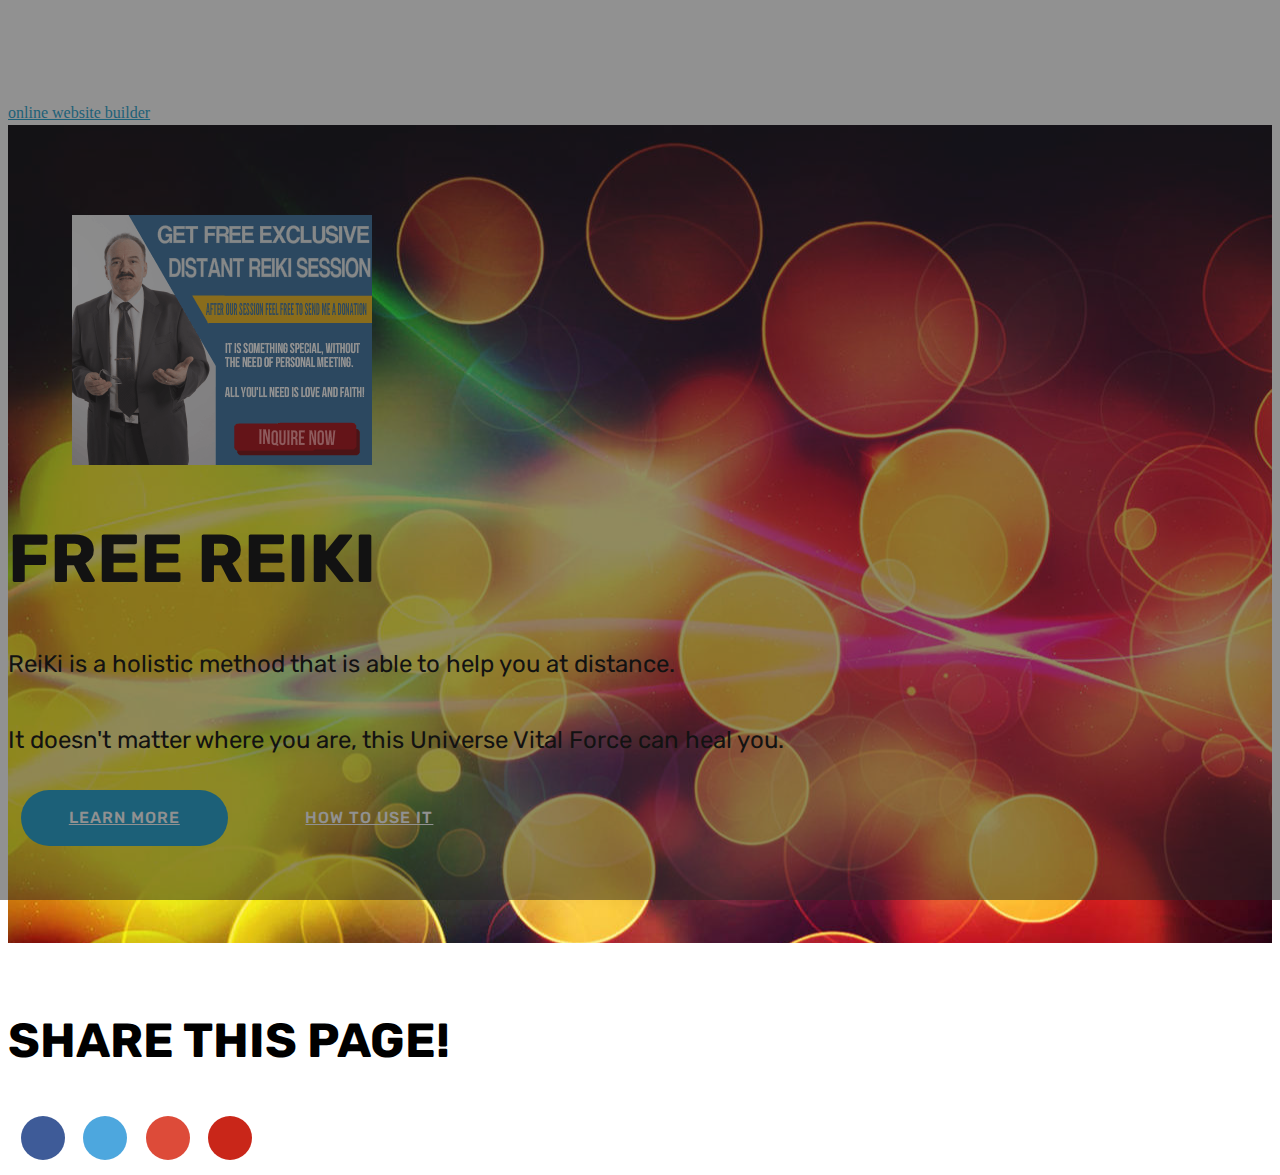
==== commit 9f275797: "create github pages" ====
--- a/index.html
+++ b/index.html
@@ -48,7 +48,7 @@
     </nav>
 </section>
 
-<section class="engine"><a href="https://mobirise.info/q">responsive website templates</a></section><section class="header3 cid-rhRBQHA97Q mbr-parallax-background" id="header3-8">
+<section class="engine"><a href="https://mobirise.info/a">online website builder</a></section><section class="header3 cid-rhRBQHA97Q mbr-parallax-background" id="header3-8">
 
     
 
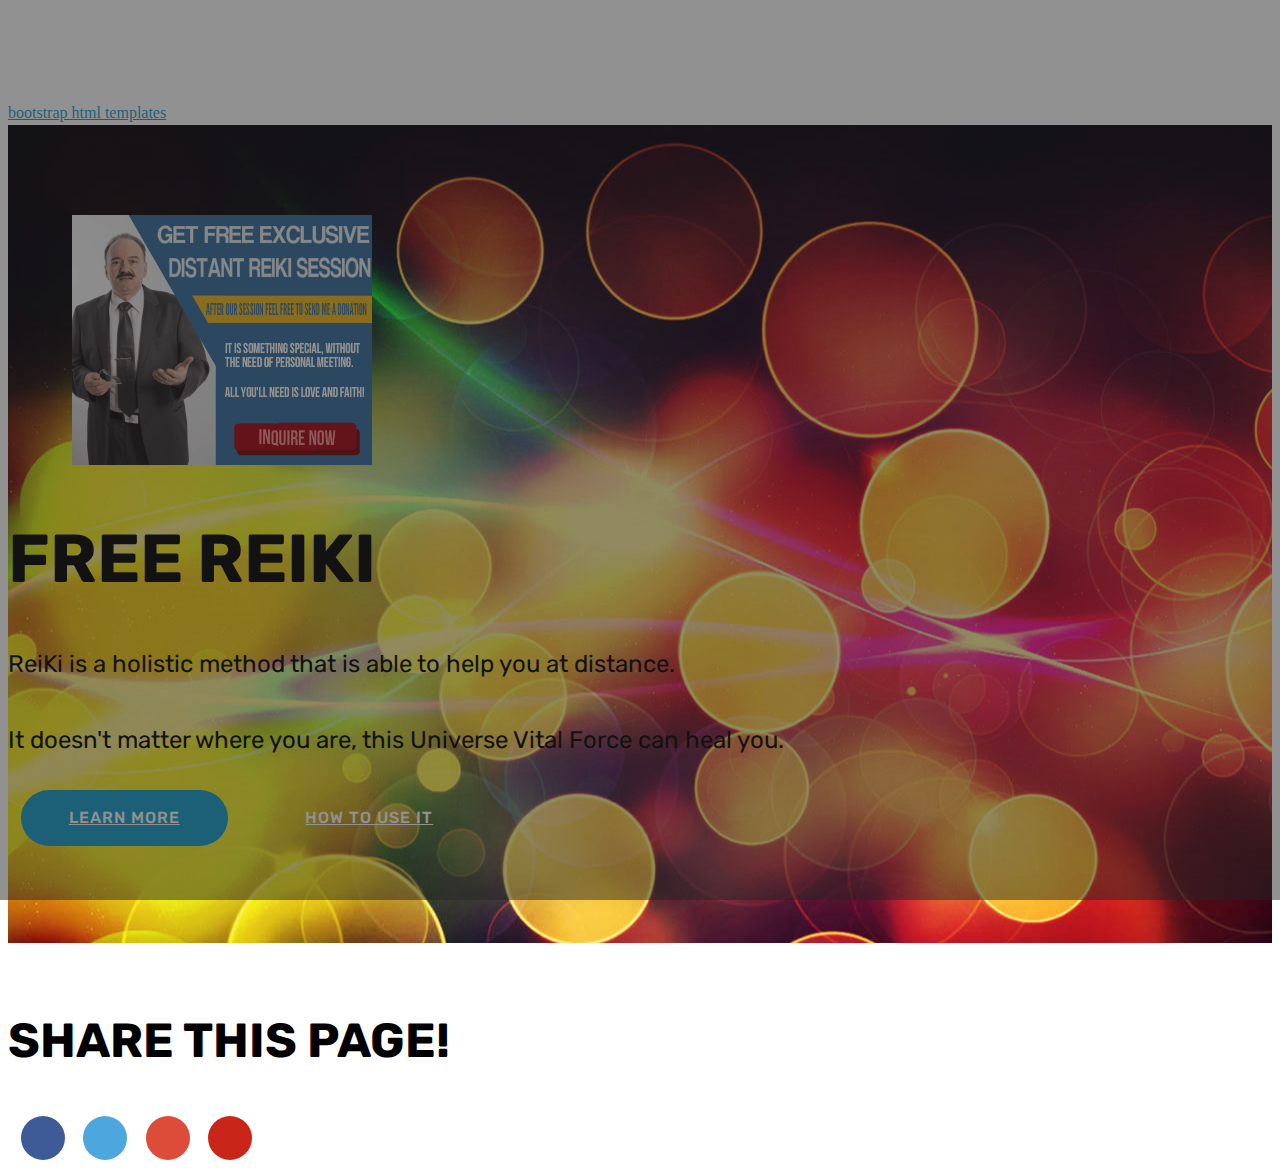
==== commit 32eda2d7: "Update index.html" ====
--- a/index.html
+++ b/index.html
@@ -1,10 +1,10 @@
 <!DOCTYPE html>
 <html >
 <head>
-  <!-- Site made with Mobirise Website Builder v4.9.1, https://mobirise.com -->
+  <!-- Site made with Mobirise Website Builder v4.9.4, https://mobirise.com -->
   <meta charset="UTF-8">
   <meta http-equiv="X-UA-Compatible" content="IE=edge">
-  <meta name="generator" content="Mobirise v4.9.1, mobirise.com">
+  <meta name="generator" content="Mobirise v4.9.4, mobirise.com">
   <meta name="viewport" content="width=device-width, initial-scale=1, minimum-scale=1">
   <link rel="shortcut icon" href="assets/images/logo2.png" type="image/x-icon">
   <meta name="description" content="Free REIKI">
@@ -48,7 +48,7 @@
     </nav>
 </section>
 
-<section class="engine"><a href="https://mobirise.info/a">online website builder</a></section><section class="header3 cid-rhRBQHA97Q mbr-parallax-background" id="header3-8">
+<section class="engine"><a href="https://mobirise.info/u">bootstrap html templates</a></section><section class="header3 cid-rhRBQHA97Q mbr-parallax-background" id="header3-8">
 
     
 
@@ -58,7 +58,7 @@
     <div class="container">
         <div class="media-container-row">
             <div class="mbr-figure" style="width: 155%;">
-                <a href="page2.html" target="_blank"><img src="assets/images/free-reiki-donation-300x250.png" alt="Mobirise" title=""></a>
+                <a href="page1.html" target="_blank"><img src="assets/images/free-reiki-donation-300x250.png" alt="Mobirise" title=""></a>
             </div>
 
             <div class="media-content">
@@ -66,7 +66,8 @@
                     FREE REIKI</h1>
                 
                 <div class="mbr-section-text mbr-white pb-3 ">
-                    <p class="mbr-text mbr-fonts-style display-5">ReiKi is a holistic method that is able to help you at distance. <br><br>It doesn't matter where you are, this Universe Vital Force can heal you.</p>
+                    <p class="mbr-text mbr-fonts-style display-5">ReiKi is a holistic method that is able to help you at distance. <br><br>
+It doesn't matter where you are, this Universe Vital Force can heal you.</p>
                 </div>
                 <div class="mbr-section-btn"><a class="btn btn-md btn-primary display-4" href="page1.html" target="_blank">LEARN MORE</a>
                     <a class="btn btn-md btn-white-outline display-4" href="https://youtu.be/W5HeyMeC468" target="_blank">HOW TO USE IT</a></div>
@@ -126,4 +127,4 @@
   
   
 </body>
-</html>+</html>
